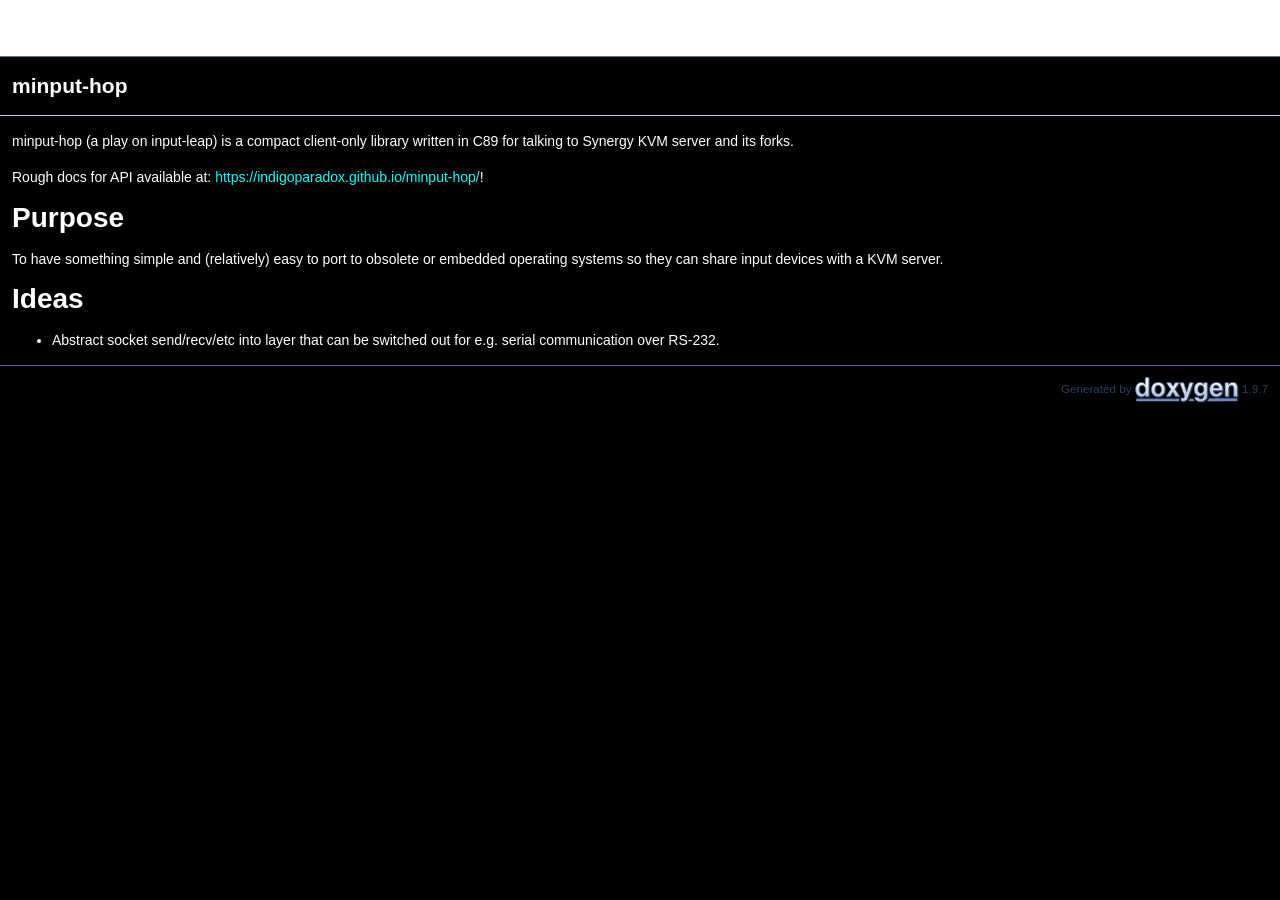
==== index.html @ bb557f54 "deploy: 7f4b6b46db70119dc1180b8b3a15b63c897190ec" ====
<!DOCTYPE html PUBLIC "-//W3C//DTD XHTML 1.0 Transitional//EN" "https://www.w3.org/TR/xhtml1/DTD/xhtml1-transitional.dtd">
<html xmlns="http://www.w3.org/1999/xhtml" lang="en-US">
<head>
<meta http-equiv="Content-Type" content="text/xhtml;charset=UTF-8"/>
<meta http-equiv="X-UA-Compatible" content="IE=11"/>
<meta name="generator" content="Doxygen 1.9.7"/>
<meta name="viewport" content="width=device-width, initial-scale=1"/>
<title>minput-hop: minput-hop</title>
<link href="tabs.css" rel="stylesheet" type="text/css"/>
<script type="text/javascript" src="jquery.js"></script>
<script type="text/javascript" src="dynsections.js"></script>
<link href="search/search.css" rel="stylesheet" type="text/css"/>
<script type="text/javascript" src="search/searchdata.js"></script>
<script type="text/javascript" src="search/search.js"></script>
<link href="doxygen.css" rel="stylesheet" type="text/css" />
<link href="doxstyle.css" rel="stylesheet" type="text/css"/>
</head>
<body>
<div id="top"><!-- do not remove this div, it is closed by doxygen! -->
<div id="titlearea">
<table cellspacing="0" cellpadding="0">
 <tbody>
 <tr id="projectrow">
  <td id="projectalign">
   <div id="projectname">minput-hop
   </div>
   <div id="projectbrief">Tiny client library for Synergy KVM and derivatives.</div>
  </td>
 </tr>
 </tbody>
</table>
</div>
<!-- end header part -->
<!-- Generated by Doxygen 1.9.7 -->
<script type="text/javascript">
/* @license magnet:?xt=urn:btih:d3d9a9a6595521f9666a5e94cc830dab83b65699&amp;dn=expat.txt MIT */
var searchBox = new SearchBox("searchBox", "search/",'.html');
/* @license-end */
</script>
<script type="text/javascript" src="menudata.js"></script>
<script type="text/javascript" src="menu.js"></script>
<script type="text/javascript">
/* @license magnet:?xt=urn:btih:d3d9a9a6595521f9666a5e94cc830dab83b65699&amp;dn=expat.txt MIT */
$(function() {
  initMenu('',true,false,'search.php','Search');
  $(document).ready(function() { init_search(); });
});
/* @license-end */
</script>
<div id="main-nav"></div>
</div><!-- top -->
<!-- window showing the filter options -->
<div id="MSearchSelectWindow"
     onmouseover="return searchBox.OnSearchSelectShow()"
     onmouseout="return searchBox.OnSearchSelectHide()"
     onkeydown="return searchBox.OnSearchSelectKey(event)">
</div>

<!-- iframe showing the search results (closed by default) -->
<div id="MSearchResultsWindow">
<div id="MSearchResults">
<div class="SRPage">
<div id="SRIndex">
<div id="SRResults"></div>
<div class="SRStatus" id="Loading">Loading...</div>
<div class="SRStatus" id="Searching">Searching...</div>
<div class="SRStatus" id="NoMatches">No Matches</div>
</div>
</div>
</div>
</div>

<div><div class="header">
  <div class="headertitle"><div class="title">minput-hop </div></div>
</div><!--header-->
<div class="contents">
<div class="textblock"><p><a class="anchor" id="md_README"></a> minput-hop (a play on input-leap) is a compact client-only library written in C89 for talking to Synergy KVM server and its forks.</p>
<p>Rough docs for API available at: <a href="https://indigoparadox.github.io/minput-hop/">https://indigoparadox.github.io/minput-hop/</a>!</p>
<h1>Purpose</h1>
<p>To have something simple and (relatively) easy to port to obsolete or embedded operating systems so they can share input devices with a KVM server.</p>
<h1>Ideas</h1>
<ul>
<li>Abstract socket send/recv/etc into layer that can be switched out for e.g. serial communication over RS-232. </li>
</ul>
</div></div><!-- PageDoc -->
</div><!-- contents -->
<!-- start footer part -->
<hr class="footer"/><address class="footer"><small>
Generated by&#160;<a href="https://www.doxygen.org/index.html"><img class="footer" src="doxygen.svg" width="104" height="31" alt="doxygen"/></a> 1.9.7
</small></address>
</body>
</html>
---- tabs.css ----
.sm{position:relative;z-index:9999}.sm,.sm ul,.sm li{display:block;list-style:none;margin:0;padding:0;line-height:normal;direction:ltr;text-align:left;-webkit-tap-highlight-color:rgba(0,0,0,0)}.sm-rtl,.sm-rtl ul,.sm-rtl li{direction:rtl;text-align:right}.sm>li>h1,.sm>li>h2,.sm>li>h3,.sm>li>h4,.sm>li>h5,.sm>li>h6{margin:0;padding:0}.sm ul{display:none}.sm li,.sm a{position:relative}.sm a{display:block}.sm a.disabled{cursor:not-allowed}.sm:after{content:"\00a0";display:block;height:0;font:0/0 serif;clear:both;visibility:hidden;overflow:hidden}.sm,.sm *,.sm *:before,.sm *:after{-moz-box-sizing:border-box;-webkit-box-sizing:border-box;box-sizing:border-box}.main-menu-btn{position:relative;display:inline-block;width:36px;height:36px;text-indent:36px;margin-left:8px;white-space:nowrap;overflow:hidden;cursor:pointer;-webkit-tap-highlight-color:rgba(0,0,0,0)}.main-menu-btn-icon,.main-menu-btn-icon:before,.main-menu-btn-icon:after{position:absolute;top:50%;left:2px;height:2px;width:24px;background:var(--nav-menu-button-color);-webkit-transition:all .25s;transition:all .25s}.main-menu-btn-icon:before{content:'';top:-7px;left:0}.main-menu-btn-icon:after{content:'';top:7px;left:0}#main-menu-state:checked ~ .main-menu-btn .main-menu-btn-icon{height:0}#main-menu-state:checked ~ .main-menu-btn .main-menu-btn-icon:before{top:0;-webkit-transform:rotate(-45deg);transform:rotate(-45deg)}#main-menu-state:checked ~ .main-menu-btn .main-menu-btn-icon:after{top:0;-webkit-transform:rotate(45deg);transform:rotate(45deg)}#main-menu-state{position:absolute;width:1px;height:1px;margin:-1px;border:0;padding:0;overflow:hidden;clip:rect(1px,1px,1px,1px)}#main-menu-state:not(:checked) ~ #main-menu{display:none}#main-menu-state:checked ~ #main-menu{display:block}@media(min-width:768px){.main-menu-btn{position:absolute;top:-99999px}#main-menu-state:not(:checked) ~ #main-menu{display:block}}.sm-dox{background-image:var(--nav-gradient-image)}.sm-dox a,.sm-dox a:focus,.sm-dox a:hover,.sm-dox a:active{padding:0 12px;padding-right:43px;font-family:var(--font-family-nav);font-size:13px;font-weight:bold;line-height:36px;text-decoration:none;text-shadow:var(--nav-text-normal-shadow);color:var(--nav-text-normal-color);outline:0}.sm-dox a:hover{background-image:var(--nav-gradient-active-image);background-repeat:repeat-x;color:var(--nav-text-hover-color);text-shadow:var(--nav-text-hover-shadow)}.sm-dox a.current{color:#d23600}.sm-dox a.disabled{color:#bbb}.sm-dox a span.sub-arrow{position:absolute;top:50%;margin-top:-14px;left:auto;right:3px;width:28px;height:28px;overflow:hidden;font:bold 12px/28px monospace !important;text-align:center;text-shadow:none;background:var(--nav-menu-toggle-color);-moz-border-radius:5px;-webkit-border-radius:5px;border-radius:5px}.sm-dox a span.sub-arrow:before{display:block;content:'+'}.sm-dox a.highlighted span.sub-arrow:before{display:block;content:'-'}.sm-dox>li:first-child>a,.sm-dox>li:first-child>:not(ul) a{-moz-border-radius:5px 5px 0 0;-webkit-border-radius:5px;border-radius:5px 5px 0 0}.sm-dox>li:last-child>a,.sm-dox>li:last-child>*:not(ul) a,.sm-dox>li:last-child>ul,.sm-dox>li:last-child>ul>li:last-child>a,.sm-dox>li:last-child>ul>li:last-child>*:not(ul) a,.sm-dox>li:last-child>ul>li:last-child>ul,.sm-dox>li:last-child>ul>li:last-child>ul>li:last-child>a,.sm-dox>li:last-child>ul>li:last-child>ul>li:last-child>*:not(ul) a,.sm-dox>li:last-child>ul>li:last-child>ul>li:last-child>ul,.sm-dox>li:last-child>ul>li:last-child>ul>li:last-child>ul>li:last-child>a,.sm-dox>li:last-child>ul>li:last-child>ul>li:last-child>ul>li:last-child>*:not(ul) a,.sm-dox>li:last-child>ul>li:last-child>ul>li:last-child>ul>li:last-child>ul,.sm-dox>li:last-child>ul>li:last-child>ul>li:last-child>ul>li:last-child>ul>li:last-child>a,.sm-dox>li:last-child>ul>li:last-child>ul>li:last-child>ul>li:last-child>ul>li:last-child>*:not(ul) a,.sm-dox>li:last-child>ul>li:last-child>ul>li:last-child>ul>li:last-child>ul>li:last-child>ul{-moz-border-radius:0 0 5px 5px;-webkit-border-radius:0;border-radius:0 0 5px 5px}.sm-dox>li:last-child>a.highlighted,.sm-dox>li:last-child>*:not(ul) a.highlighted,.sm-dox>li:last-child>ul>li:last-child>a.highlighted,.sm-dox>li:last-child>ul>li:last-child>*:not(ul) a.highlighted,.sm-dox>li:last-child>ul>li:last-child>ul>li:last-child>a.highlighted,.sm-dox>li:last-child>ul>li:last-child>ul>li:last-child>*:not(ul) a.highlighted,.sm-dox>li:last-child>ul>li:last-child>ul>li:last-child>ul>li:last-child>a.highlighted,.sm-dox>li:last-child>ul>li:last-child>ul>li:last-child>ul>li:last-child>*:not(ul) a.highlighted,.sm-dox>li:last-child>ul>li:last-child>ul>li:last-child>ul>li:last-child>ul>li:last-child>a.highlighted,.sm-dox>li:last-child>ul>li:last-child>ul>li:last-child>ul>li:last-child>ul>li:last-child>*:not(ul) a.highlighted{-moz-border-radius:0;-webkit-border-radius:0;border-radius:0}.sm-dox ul{background:var(--nav-menu-background-color)}.sm-dox ul a,.sm-dox ul a:focus,.sm-dox ul a:hover,.sm-dox ul a:active{font-size:12px;border-left:8px solid transparent;line-height:36px;text-shadow:none;background-color:var(--nav-menu-background-color);background-image:none}.sm-dox ul a:hover{background-image:var(--nav-gradient-active-image);background-repeat:repeat-x;color:var(--nav-text-hover-color);text-shadow:0 1px 1px black}.sm-dox ul ul a,.sm-dox ul ul a:hover,.sm-dox ul ul a:focus,.sm-dox ul ul a:active{border-left:16px solid transparent}.sm-dox ul ul ul a,.sm-dox ul ul ul a:hover,.sm-dox ul ul ul a:focus,.sm-dox ul ul ul a:active{border-left:24px solid transparent}.sm-dox ul ul ul ul a,.sm-dox ul ul ul ul a:hover,.sm-dox ul ul ul ul a:focus,.sm-dox ul ul ul ul a:active{border-left:32px solid transparent}.sm-dox ul ul ul ul ul a,.sm-dox ul ul ul ul ul a:hover,.sm-dox ul ul ul ul ul a:focus,.sm-dox ul ul ul ul ul a:active{border-left:40px solid transparent}@media(min-width:768px){.sm-dox ul{position:absolute;width:12em}.sm-dox li{float:left}.sm-dox.sm-rtl li{float:right}.sm-dox ul li,.sm-dox.sm-rtl ul li,.sm-dox.sm-vertical li{float:none}.sm-dox a{white-space:nowrap}.sm-dox ul a,.sm-dox.sm-vertical a{white-space:normal}.sm-dox .sm-nowrap>li>a,.sm-dox .sm-nowrap>li>:not(ul) a{white-space:nowrap}.sm-dox{padding:0 10px;background-image:var(--nav-gradient-image);line-height:36px}.sm-dox a span.sub-arrow{top:50%;margin-top:-2px;right:12px;width:0;height:0;border-width:4px;border-style:solid dashed dashed dashed;border-color:var(--nav-text-normal-color) transparent transparent transparent;background:transparent;-moz-border-radius:0;-webkit-border-radius:0;border-radius:0}.sm-dox a,.sm-dox a:focus,.sm-dox a:active,.sm-dox a:hover,.sm-dox a.highlighted{padding:0 12px;background-image:var(--nav-separator-image);background-repeat:no-repeat;background-position:right;-moz-border-radius:0 !important;-webkit-border-radius:0;border-radius:0 !important}.sm-dox a:hover{background-image:var(--nav-gradient-active-image);background-repeat:repeat-x;color:var(--nav-text-hover-color);text-shadow:var(--nav-text-hover-shadow)}.sm-dox a:hover span.sub-arrow{border-color:var(--nav-text-hover-color) transparent transparent transparent}.sm-dox a.has-submenu{padding-right:24px}.sm-dox li{border-top:0}.sm-dox>li>ul:before,.sm-dox>li>ul:after{content:'';position:absolute;top:-18px;left:30px;width:0;height:0;overflow:hidden;border-width:9px;border-style:dashed dashed solid dashed;border-color:transparent transparent #bbb transparent}.sm-dox>li>ul:after{top:-16px;left:31px;border-width:8px;border-color:transparent transparent var(--nav-menu-background-color) transparent}.sm-dox ul{border:1px solid #bbb;padding:5px 0;background:var(--nav-menu-background-color);-moz-border-radius:5px !important;-webkit-border-radius:5px;border-radius:5px !important;-moz-box-shadow:0 5px 9px rgba(0,0,0,0.2);-webkit-box-shadow:0 5px 9px rgba(0,0,0,0.2);box-shadow:0 5px 9px rgba(0,0,0,0.2)}.sm-dox ul a span.sub-arrow{right:8px;top:50%;margin-top:-5px;border-width:5px;border-color:transparent transparent transparent var(--nav-menu-foreground-color);border-style:dashed dashed dashed solid}.sm-dox ul a,.sm-dox ul a:hover,.sm-dox ul a:focus,.sm-dox ul a:active,.sm-dox ul a.highlighted{color:var(--nav-menu-foreground-color);background-image:none;border:0 !important;color:var(--nav-menu-foreground-color);background-image:none}.sm-dox ul a:hover{background-image:var(--nav-gradient-active-image);background-repeat:repeat-x;color:var(--nav-text-hover-color);text-shadow:var(--nav-text-hover-shadow)}.sm-dox ul a:hover span.sub-arrow{border-color:transparent transparent transparent var(--nav-text-hover-color)}.sm-dox span.scroll-up,.sm-dox span.scroll-down{position:absolute;display:none;visibility:hidden;overflow:hidden;background:var(--nav-menu-background-color);height:36px}.sm-dox span.scroll-up:hover,.sm-dox span.scroll-down:hover{background:#eee}.sm-dox span.scroll-up:hover span.scroll-up-arrow,.sm-dox span.scroll-up:hover span.scroll-down-arrow{border-color:transparent transparent #d23600 transparent}.sm-dox span.scroll-down:hover span.scroll-down-arrow{border-color:#d23600 transparent transparent transparent}.sm-dox span.scroll-up-arrow,.sm-dox span.scroll-down-arrow{position:absolute;top:0;left:50%;margin-left:-6px;width:0;height:0;overflow:hidden;border-width:6px;border-style:dashed dashed solid dashed;border-color:transparent transparent var(--nav-menu-foreground-color) transparent}.sm-dox span.scroll-down-arrow{top:8px;border-style:solid dashed dashed dashed;border-color:var(--nav-menu-foreground-color) transparent transparent transparent}.sm-dox.sm-rtl a.has-submenu{padding-right:12px;padding-left:24px}.sm-dox.sm-rtl a span.sub-arrow{right:auto;left:12px}.sm-dox.sm-rtl.sm-vertical a.has-submenu{padding:10px 20px}.sm-dox.sm-rtl.sm-vertical a span.sub-arrow{right:auto;left:8px;border-style:dashed solid dashed dashed;border-color:transparent #555 transparent transparent}.sm-dox.sm-rtl>li>ul:before{left:auto;right:30px}.sm-dox.sm-rtl>li>ul:after{left:auto;right:31px}.sm-dox.sm-rtl ul a.has-submenu{padding:10px 20px !important}.sm-dox.sm-rtl ul a span.sub-arrow{right:auto;left:8px;border-style:dashed solid dashed dashed;border-color:transparent #555 transparent transparent}.sm-dox.sm-vertical{padding:10px 0;-moz-border-radius:5px;-webkit-border-radius:5px;border-radius:5px}.sm-dox.sm-vertical a{padding:10px 20px}.sm-dox.sm-vertical a:hover,.sm-dox.sm-vertical a:focus,.sm-dox.sm-vertical a:active,.sm-dox.sm-vertical a.highlighted{background:#fff}.sm-dox.sm-vertical a.disabled{background-image:var(--nav-gradient-image)}.sm-dox.sm-vertical a span.sub-arrow{right:8px;top:50%;margin-top:-5px;border-width:5px;border-style:dashed dashed dashed solid;border-color:transparent transparent transparent #555}.sm-dox.sm-vertical>li>ul:before,.sm-dox.sm-vertical>li>ul:after{display:none}.sm-dox.sm-vertical ul a{padding:10px 20px}.sm-dox.sm-vertical ul a:hover,.sm-dox.sm-vertical ul a:focus,.sm-dox.sm-vertical ul a:active,.sm-dox.sm-vertical ul a.highlighted{background:#eee}.sm-dox.sm-vertical ul a.disabled{background:var(--nav-menu-background-color)}}
---- search/search.css ----
/*---------------- Search Box positioning */

#main-menu > li:last-child {
    /* This <li> object is the parent of the search bar */
    display: flex;
    justify-content: center;
    align-items: center;
    height: 36px;
    margin-right: 1em;
}

/*---------------- Search box styling */

.SRPage * {
    font-weight: normal;
    line-height: normal;
}

dark-mode-toggle {
    margin-left: 5px;
    display: flex;
    float: right;
}

#MSearchBox {
    display: inline-block;
    white-space : nowrap;
    background: var(--search-background-color);
    border-radius: 0.65em;
    box-shadow: var(--search-box-shadow);
    z-index: 102;
}

#MSearchBox .left {
    display: inline-block;
    vertical-align: middle;
    height: 1.4em;
}

#MSearchSelect {
    display: inline-block;
    vertical-align: middle;
    width: 20px;
    height: 19px;
    background-image: var(--search-magnification-select-image);
    margin: 0 0 0 0.3em;
    padding: 0;
}

#MSearchSelectExt {
    display: inline-block;
    vertical-align: middle;
    width: 10px;
    height: 19px;
    background-image: var(--search-magnification-image);
    margin: 0 0 0 0.5em;
    padding: 0;
}


#MSearchField {
    display: inline-block;
    vertical-align: middle;
    width: 7.5em;
    height: 19px;
    margin: 0 0.15em;
    padding: 0;
    line-height: 1em;
    border:none;
    color: var(--search-foreground-color);
    outline: none;
    font-family: var(--font-family-search);
    -webkit-border-radius: 0px;
    border-radius: 0px;
    background: none;
}

@media(hover: none) {
    /* to avoid zooming on iOS */
    #MSearchField {
        font-size: 16px;
    }
}

#MSearchBox .right {
    display: inline-block;
    vertical-align: middle;
    width: 1.4em;
    height: 1.4em;
}

#MSearchClose {
    display: none;
    font-size: inherit;
    background : none;
    border: none;
    margin: 0;
    padding: 0;
    outline: none;

}

#MSearchCloseImg {
    padding: 0.3em;
    margin: 0;
}

.MSearchBoxActive #MSearchField {
    color: var(--search-active-color);
}



/*---------------- Search filter selection */

#MSearchSelectWindow {
    display: none;
    position: absolute;
    left: 0; top: 0;
    border: 1px solid var(--search-filter-border-color);
    background-color: var(--search-filter-background-color);
    z-index: 10001;
    padding-top: 4px;
    padding-bottom: 4px;
    -moz-border-radius: 4px;
    -webkit-border-top-left-radius: 4px;
    -webkit-border-top-right-radius: 4px;
    -webkit-border-bottom-left-radius: 4px;
    -webkit-border-bottom-right-radius: 4px;
    -webkit-box-shadow: 5px 5px 5px rgba(0, 0, 0, 0.15);
}

.SelectItem {
    font: 8pt var(--font-family-search);
    padding-left:  2px;
    padding-right: 12px;
    border: 0px;
}

span.SelectionMark {
    margin-right: 4px;
    font-family: var(--font-family-monospace);
    outline-style: none;
    text-decoration: none;
}

a.SelectItem {
    display: block;
    outline-style: none;
    color: var(--search-filter-foreground-color);
    text-decoration: none;
    padding-left:   6px;
    padding-right: 12px;
}

a.SelectItem:focus,
a.SelectItem:active {
    color: var(--search-filter-foreground-color);
    outline-style: none;
    text-decoration: none;
}

a.SelectItem:hover {
    color: var(--search-filter-highlight-text-color);
    background-color: var(--search-filter-highlight-bg-color);
    outline-style: none;
    text-decoration: none;
    cursor: pointer;
    display: block;
}

/*---------------- Search results window */

iframe#MSearchResults {
    /*width: 60ex;*/
    height: 15em;
}

#MSearchResultsWindow {
    display: none;
    position: absolute;
    left: 0; top: 0;
    border: 1px solid var(--search-results-border-color);
    background-color: var(--search-results-background-color);
    z-index:10000;
    width: 300px;
    height: 400px;
    overflow: auto;
}

/* ----------------------------------- */


#SRIndex {
    clear:both; 
}

.SREntry {
    font-size: 10pt;
    padding-left: 1ex;
}

.SRPage .SREntry {
    font-size: 8pt;
    padding: 1px 5px;
}

div.SRPage {
    margin: 5px 2px;
    background-color: var(--search-results-background-color);
}

.SRChildren {
    padding-left: 3ex; padding-bottom: .5em 
}

.SRPage .SRChildren {
    display: none;
}

.SRSymbol {
    font-weight: bold;
    color: var(--search-results-foreground-color);
    font-family: var(--font-family-search);
    text-decoration: none;
    outline: none;
}

a.SRScope {
    display: block;
    color: var(--search-results-foreground-color);
    font-family: var(--font-family-search);
    font-size: 8pt;
    text-decoration: none;
    outline: none;
}

a.SRSymbol:focus, a.SRSymbol:active,
a.SRScope:focus, a.SRScope:active {
    text-decoration: underline;
}

span.SRScope {
    padding-left: 4px;
    font-family: var(--font-family-search);
}

.SRPage .SRStatus {
    padding: 2px 5px;
    font-size: 8pt;
    font-style: italic;
    font-family: var(--font-family-search);
}

.SRResult {
    display: none;
}

div.searchresults {
    margin-left: 10px;
    margin-right: 10px;
}

/*---------------- External search page results */

.pages b {
   color: white;
   padding: 5px 5px 3px 5px;
   background-image: var(--nav-gradient-active-image-parent);
   background-repeat: repeat-x;
   text-shadow: 0 1px 1px #000000;
}

.pages {
    line-height: 17px;
    margin-left: 4px;
    text-decoration: none;
}

.hl {
    font-weight: bold;
}

#searchresults {
    margin-bottom: 20px;
}

.searchpages {
    margin-top: 10px;
}
---- doxygen.css ----
/* The standard CSS for doxygen 1.9.7*/

html {
/* page base colors */
--page-background-color: white;
--page-foreground-color: black;
--page-link-color: #3D578C;
--page-visited-link-color: #4665A2;

/* index */
--index-odd-item-bg-color: #F8F9FC;
--index-even-item-bg-color: white;
--index-header-color: black;
--index-separator-color: #A0A0A0;

/* header */
--header-background-color: #F9FAFC;
--header-separator-color: #C4CFE5;
--header-gradient-image: url('nav_h.png');
--group-header-separator-color: #879ECB;
--group-header-color: #354C7B;
--inherit-header-color: gray;

--footer-foreground-color: #2A3D61;
--footer-logo-width: 104px;
--citation-label-color: #334975;
--glow-color: cyan;

--title-background-color: white;
--title-separator-color: #5373B4;
--directory-separator-color: #9CAFD4;
--separator-color: #4A6AAA;

--blockquote-background-color: #F7F8FB;
--blockquote-border-color: #9CAFD4;

--scrollbar-thumb-color: #9CAFD4;
--scrollbar-background-color: #F9FAFC;

--icon-background-color: #728DC1;
--icon-foreground-color: white;
--icon-doc-image: url('doc.svg');
--icon-folder-open-image: url('folderopen.svg');
--icon-folder-closed-image: url('folderclosed.svg');

/* brief member declaration list */
--memdecl-background-color: #F9FAFC;
--memdecl-separator-color: #DEE4F0;
--memdecl-foreground-color: #555;
--memdecl-template-color: #4665A2;

/* detailed member list */
--memdef-border-color: #A8B8D9;
--memdef-title-background-color: #E2E8F2;
--memdef-title-gradient-image: url('nav_f.png');
--memdef-proto-background-color: #DFE5F1;
--memdef-proto-text-color: #253555;
--memdef-proto-text-shadow: 0px 1px 1px rgba(255, 255, 255, 0.9);
--memdef-doc-background-color: white;
--memdef-param-name-color: #602020;
--memdef-template-color: #4665A2;

/* tables */
--table-cell-border-color: #2D4068;
--table-header-background-color: #374F7F;
--table-header-foreground-color: #FFFFFF;

/* labels */
--label-background-color: #728DC1;
--label-left-top-border-color: #5373B4;
--label-right-bottom-border-color: #C4CFE5;
--label-foreground-color: white;

/** navigation bar/tree/menu */
--nav-background-color: #F9FAFC;
--nav-foreground-color: #364D7C;
--nav-gradient-image: url('tab_b.png');
--nav-gradient-hover-image: url('tab_h.png');
--nav-gradient-active-image: url('tab_a.png');
--nav-gradient-active-image-parent: url("../tab_a.png");
--nav-separator-image: url('tab_s.png');
--nav-breadcrumb-image: url('bc_s.png');
--nav-breadcrumb-border-color: #C2CDE4;
--nav-splitbar-image: url('splitbar.png');
--nav-font-size-level1: 13px;
--nav-font-size-level2: 10px;
--nav-font-size-level3: 9px;
--nav-text-normal-color: #283A5D;
--nav-text-hover-color: white;
--nav-text-active-color: white;
--nav-text-normal-shadow: 0px 1px 1px rgba(255, 255, 255, 0.9);
--nav-text-hover-shadow: 0px 1px 1px rgba(0, 0, 0, 1.0);
--nav-text-active-shadow: 0px 1px 1px rgba(0, 0, 0, 1.0);
--nav-menu-button-color: #364D7C;
--nav-menu-background-color: white;
--nav-menu-foreground-color: #555555;
--nav-menu-toggle-color: rgba(255, 255, 255, 0.5);
--nav-arrow-color: #9CAFD4;
--nav-arrow-selected-color: #9CAFD4;

/* table of contents */
--toc-background-color: #F4F6FA;
--toc-border-color: #D8DFEE;
--toc-header-color: #4665A2;
--toc-down-arrow-image: url("data:image/svg+xml;utf8,<svg xmlns='http://www.w3.org/2000/svg' version='1.1' height='10px' width='5px' fill='grey'><text x='0' y='5' font-size='10'>&%238595;</text></svg>");

/** search field */
--search-background-color: white;
--search-foreground-color: #909090;
--search-magnification-image: url('mag.svg');
--search-magnification-select-image: url('mag_sel.svg');
--search-active-color: black;
--search-filter-background-color: #F9FAFC;
--search-filter-foreground-color: black;
--search-filter-border-color: #90A5CE;
--search-filter-highlight-text-color: white;
--search-filter-highlight-bg-color: #3D578C;
--search-results-foreground-color: #425E97;
--search-results-background-color: #EEF1F7;
--search-results-border-color: black;
--search-box-shadow: inset 0.5px 0.5px 3px 0px #555;

/** code fragments */
--code-keyword-color: #008000;
--code-type-keyword-color: #604020;
--code-flow-keyword-color: #E08000;
--code-comment-color: #800000;
--code-preprocessor-color: #806020;
--code-string-literal-color: #002080;
--code-char-literal-color: #008080;
--code-xml-cdata-color: black;
--code-vhdl-digit-color: #FF00FF;
--code-vhdl-char-color: #000000;
--code-vhdl-keyword-color: #700070;
--code-vhdl-logic-color: #FF0000;
--code-link-color: #4665A2;
--code-external-link-color: #4665A2;
--fragment-foreground-color: black;
--fragment-background-color: #FBFCFD;
--fragment-border-color: #C4CFE5;
--fragment-lineno-border-color: #00FF00;
--fragment-lineno-background-color: #E8E8E8;
--fragment-lineno-foreground-color: black;
--fragment-lineno-link-fg-color: #4665A2;
--fragment-lineno-link-bg-color: #D8D8D8;
--fragment-lineno-link-hover-fg-color: #4665A2;
--fragment-lineno-link-hover-bg-color: #C8C8C8;
--tooltip-foreground-color: black;
--tooltip-background-color: white;
--tooltip-border-color: gray;
--tooltip-doc-color: grey;
--tooltip-declaration-color: #006318;
--tooltip-link-color: #4665A2;
--tooltip-shadow: 1px 1px 7px gray;

/** font-family */
--font-family-normal: Roboto,sans-serif;
--font-family-monospace: 'JetBrains Mono',Consolas,Monaco,'Andale Mono','Ubuntu Mono',monospace,fixed;
--font-family-nav: 'Lucida Grande',Geneva,Helvetica,Arial,sans-serif;
--font-family-title: Tahoma,Arial,sans-serif;
--font-family-toc: Verdana,'DejaVu Sans',Geneva,sans-serif;
--font-family-search: Arial,Verdana,sans-serif;
--font-family-icon: Arial,Helvetica;
--font-family-tooltip: Roboto,sans-serif;

}

@media (prefers-color-scheme: dark) {
  html:not(.dark-mode) {
    color-scheme: dark;

/* page base colors */
--page-background-color: black;
--page-foreground-color: #C9D1D9;
--page-link-color: #90A5CE;
--page-visited-link-color: #A3B4D7;

/* index */
--index-odd-item-bg-color: #0B101A;
--index-even-item-bg-color: black;
--index-header-color: #C4CFE5;
--index-separator-color: #334975;

/* header */
--header-background-color: #070B11;
--header-separator-color: #141C2E;
--header-gradient-image: url('nav_hd.png');
--group-header-separator-color: #283A5D;
--group-header-color: #90A5CE;
--inherit-header-color: #A0A0A0;

--footer-foreground-color: #5B7AB7;
--footer-logo-width: 60px;
--citation-label-color: #90A5CE;
--glow-color: cyan;

--title-background-color: #090D16;
--title-separator-color: #354C79;
--directory-separator-color: #283A5D;
--separator-color: #283A5D;

--blockquote-background-color: #101826;
--blockquote-border-color: #283A5D;

--scrollbar-thumb-color: #283A5D;
--scrollbar-background-color: #070B11;

--icon-background-color: #334975;
--icon-foreground-color: #C4CFE5;
--icon-doc-image: url('docd.svg');
--icon-folder-open-image: url('folderopend.svg');
--icon-folder-closed-image: url('folderclosedd.svg');

/* brief member declaration list */
--memdecl-background-color: #0B101A;
--memdecl-separator-color: #2C3F65;
--memdecl-foreground-color: #BBB;
--memdecl-template-color: #7C95C6;

/* detailed member list */
--memdef-border-color: #233250;
--memdef-title-background-color: #1B2840;
--memdef-title-gradient-image: url('nav_fd.png');
--memdef-proto-background-color: #19243A;
--memdef-proto-text-color: #9DB0D4;
--memdef-proto-text-shadow: 0px 1px 1px rgba(0, 0, 0, 0.9);
--memdef-doc-background-color: black;
--memdef-param-name-color: #D28757;
--memdef-template-color: #7C95C6;

/* tables */
--table-cell-border-color: #283A5D;
--table-header-background-color: #283A5D;
--table-header-foreground-color: #C4CFE5;

/* labels */
--label-background-color: #354C7B;
--label-left-top-border-color: #4665A2;
--label-right-bottom-border-color: #283A5D;
--label-foreground-color: #CCCCCC;

/** navigation bar/tree/menu */
--nav-background-color: #101826;
--nav-foreground-color: #364D7C;
--nav-gradient-image: url('tab_bd.png');
--nav-gradient-hover-image: url('tab_hd.png');
--nav-gradient-active-image: url('tab_ad.png');
--nav-gradient-active-image-parent: url("../tab_ad.png");
--nav-separator-image: url('tab_sd.png');
--nav-breadcrumb-image: url('bc_sd.png');
--nav-breadcrumb-border-color: #2A3D61;
--nav-splitbar-image: url('splitbard.png');
--nav-font-size-level1: 13px;
--nav-font-size-level2: 10px;
--nav-font-size-level3: 9px;
--nav-text-normal-color: #B6C4DF;
--nav-text-hover-color: #DCE2EF;
--nav-text-active-color: #DCE2EF;
--nav-text-normal-shadow: 0px 1px 1px black;
--nav-text-hover-shadow: 0px 1px 1px rgba(0, 0, 0, 1.0);
--nav-text-active-shadow: 0px 1px 1px rgba(0, 0, 0, 1.0);
--nav-menu-button-color: #B6C4DF;
--nav-menu-background-color: #05070C;
--nav-menu-foreground-color: #BBBBBB;
--nav-menu-toggle-color: rgba(255, 255, 255, 0.2);
--nav-arrow-color: #334975;
--nav-arrow-selected-color: #90A5CE;

/* table of contents */
--toc-background-color: #151E30;
--toc-border-color: #202E4A;
--toc-header-color: #A3B4D7;
--toc-down-arrow-image: url("data:image/svg+xml;utf8,<svg xmlns='http://www.w3.org/2000/svg' version='1.1' height='10px' width='5px'><text x='0' y='5' font-size='10' fill='grey'>&%238595;</text></svg>");

/** search field */
--search-background-color: black;
--search-foreground-color: #C5C5C5;
--search-magnification-image: url('mag_d.svg');
--search-magnification-select-image: url('mag_seld.svg');
--search-active-color: #C5C5C5;
--search-filter-background-color: #101826;
--search-filter-foreground-color: #90A5CE;
--search-filter-border-color: #7C95C6;
--search-filter-highlight-text-color: #BCC9E2;
--search-filter-highlight-bg-color: #283A5D;
--search-results-background-color: #101826;
--search-results-foreground-color: #90A5CE;
--search-results-border-color: #7C95C6;
--search-box-shadow: inset 0.5px 0.5px 3px 0px #2F436C;

/** code fragments */
--code-keyword-color: #CC99CD;
--code-type-keyword-color: #AB99CD;
--code-flow-keyword-color: #E08000;
--code-comment-color: #717790;
--code-preprocessor-color: #65CABE;
--code-string-literal-color: #7EC699;
--code-char-literal-color: #00E0F0;
--code-xml-cdata-color: #C9D1D9;
--code-vhdl-digit-color: #FF00FF;
--code-vhdl-char-color: #000000;
--code-vhdl-keyword-color: #700070;
--code-vhdl-logic-color: #FF0000;
--code-link-color: #79C0FF;
--code-external-link-color: #79C0FF;
--fragment-foreground-color: #C9D1D9;
--fragment-background-color: black;
--fragment-border-color: #30363D;
--fragment-lineno-border-color: #30363D;
--fragment-lineno-background-color: black;
--fragment-lineno-foreground-color: #6E7681;
--fragment-lineno-link-fg-color: #6E7681;
--fragment-lineno-link-bg-color: #303030;
--fragment-lineno-link-hover-fg-color: #8E96A1;
--fragment-lineno-link-hover-bg-color: #505050;
--tooltip-foreground-color: #C9D1D9;
--tooltip-background-color: #202020;
--tooltip-border-color: #C9D1D9;
--tooltip-doc-color: #D9E1E9;
--tooltip-declaration-color: #20C348;
--tooltip-link-color: #79C0FF;
--tooltip-shadow: none;

/** font-family */
--font-family-normal: Roboto,sans-serif;
--font-family-monospace: 'JetBrains Mono',Consolas,Monaco,'Andale Mono','Ubuntu Mono',monospace,fixed;
--font-family-nav: 'Lucida Grande',Geneva,Helvetica,Arial,sans-serif;
--font-family-title: Tahoma,Arial,sans-serif;
--font-family-toc: Verdana,'DejaVu Sans',Geneva,sans-serif;
--font-family-search: Arial,Verdana,sans-serif;
--font-family-icon: Arial,Helvetica;
--font-family-tooltip: Roboto,sans-serif;

}}
body {
    background-color: var(--page-background-color);
    color: var(--page-foreground-color);
}

body, table, div, p, dl {
	font-weight: 400;
	font-size: 14px;
	font-family: var(--font-family-normal);
	line-height: 22px;
}

/* @group Heading Levels */

.title {
	font-weight: 400;
	font-size: 14px;
	font-family: var(--font-family-normal);
	line-height: 28px;
	font-size: 150%;
	font-weight: bold;
	margin: 10px 2px;
}

h1.groupheader {
	font-size: 150%;
}

h2.groupheader {
	border-bottom: 1px solid var(--group-header-separator-color);
	color: var(--group-header-color);
	font-size: 150%;
	font-weight: normal;
	margin-top: 1.75em;
	padding-top: 8px;
	padding-bottom: 4px;
	width: 100%;
}

h3.groupheader {
	font-size: 100%;
}

h1, h2, h3, h4, h5, h6 {
	-webkit-transition: text-shadow 0.5s linear;
	-moz-transition: text-shadow 0.5s linear;
	-ms-transition: text-shadow 0.5s linear;
	-o-transition: text-shadow 0.5s linear;
	transition: text-shadow 0.5s linear;
	margin-right: 15px;
}

h1.glow, h2.glow, h3.glow, h4.glow, h5.glow, h6.glow {
	text-shadow: 0 0 15px var(--glow-color);
}

dt {
	font-weight: bold;
}

p.startli, p.startdd {
	margin-top: 2px;
}

th p.starttd, th p.intertd, th p.endtd {
        font-size: 100%;
        font-weight: 700;
}

p.starttd {
	margin-top: 0px;
}

p.endli {
	margin-bottom: 0px;
}

p.enddd {
	margin-bottom: 4px;
}

p.endtd {
	margin-bottom: 2px;
}

p.interli {
}

p.interdd {
}

p.intertd {
}

/* @end */

caption {
	font-weight: bold;
}

span.legend {
	font-size: 70%;
	text-align: center;
}

h3.version {
	font-size: 90%;
	text-align: center;
}

div.navtab {
	padding-right: 15px;
	text-align: right;
	line-height: 110%;
}

div.navtab table {
	border-spacing: 0;
}

td.navtab {
	padding-right: 6px;
	padding-left: 6px;
}

td.navtabHL {
	background-image: var(--nav-gradient-active-image);
	background-repeat:repeat-x;
	padding-right: 6px;
	padding-left: 6px;
}

td.navtabHL a, td.navtabHL a:visited {
	color: var(--nav-text-hover-color);
	text-shadow: var(--nav-text-hover-shadow);
}

a.navtab {
	font-weight: bold;
}

div.qindex{
	text-align: center;
	width: 100%;
	line-height: 140%;
	font-size: 130%;
	color: var(--index-separator-color);
}

dt.alphachar{
	font-size: 180%;
	font-weight: bold;
}

.alphachar a{
	color: var(--index-header-color);
}

.alphachar a:hover, .alphachar a:visited{
	text-decoration: none;
}

.classindex dl {
	padding: 25px;
	column-count:1
}

.classindex dd {
	display:inline-block;
	margin-left: 50px;
	width: 90%;
	line-height: 1.15em;
}

.classindex dl.even {
	background-color: var(--index-even-item-bg-color);
}

.classindex dl.odd {
	background-color: var(--index-odd-item-bg-color);
}

@media(min-width: 1120px) {
	.classindex dl {
		column-count:2
	}
}

@media(min-width: 1320px) {
	.classindex dl {
		column-count:3
	}
}


/* @group Link Styling */

a {
	color: var(--page-link-color);
	font-weight: normal;
	text-decoration: none;
}

.contents a:visited {
	color: var(--page-visited-link-color);
}

a:hover {
	text-decoration: underline;
}

a.el {
	font-weight: bold;
}

a.elRef {
}

a.code, a.code:visited, a.line, a.line:visited {
	color: var(--code-link-color);
}

a.codeRef, a.codeRef:visited, a.lineRef, a.lineRef:visited {
	color: var(--code-external-link-color);
}

a.code.hl_class { /* style for links to class names in code snippets */ }
a.code.hl_struct { /* style for links to struct names in code snippets */ }
a.code.hl_union { /* style for links to union names in code snippets */ }
a.code.hl_interface { /* style for links to interface names in code snippets */ }
a.code.hl_protocol { /* style for links to protocol names in code snippets */ }
a.code.hl_category { /* style for links to category names in code snippets */ }
a.code.hl_exception { /* style for links to exception names in code snippets */ }
a.code.hl_service { /* style for links to service names in code snippets */ }
a.code.hl_singleton { /* style for links to singleton names in code snippets */ }
a.code.hl_concept { /* style for links to concept names in code snippets */ }
a.code.hl_namespace { /* style for links to namespace names in code snippets */ }
a.code.hl_package { /* style for links to package names in code snippets */ }
a.code.hl_define { /* style for links to macro names in code snippets */ }
a.code.hl_function { /* style for links to function names in code snippets */ }
a.code.hl_variable { /* style for links to variable names in code snippets */ }
a.code.hl_typedef { /* style for links to typedef names in code snippets */ }
a.code.hl_enumvalue { /* style for links to enum value names in code snippets */ }
a.code.hl_enumeration { /* style for links to enumeration names in code snippets */ }
a.code.hl_signal { /* style for links to Qt signal names in code snippets */ }
a.code.hl_slot { /* style for links to Qt slot names in code snippets */ }
a.code.hl_friend { /* style for links to friend names in code snippets */ }
a.code.hl_dcop { /* style for links to KDE3 DCOP names in code snippets */ }
a.code.hl_property { /* style for links to property names in code snippets */ }
a.code.hl_event { /* style for links to event names in code snippets */ }
a.code.hl_sequence { /* style for links to sequence names in code snippets */ }
a.code.hl_dictionary { /* style for links to dictionary names in code snippets */ }

/* @end */

dl.el {
	margin-left: -1cm;
}

ul {
  overflow: visible;
}

ul.multicol {
        -moz-column-gap: 1em;
        -webkit-column-gap: 1em;
        column-gap: 1em;
        -moz-column-count: 3;
        -webkit-column-count: 3;
        column-count: 3;
        list-style-type: none;
}

#side-nav ul {
  overflow: visible; /* reset ul rule for scroll bar in GENERATE_TREEVIEW window */
}

#main-nav ul {
  overflow: visible; /* reset ul rule for the navigation bar drop down lists */
}

.fragment {
  text-align: left;
  direction: ltr;
  overflow-x: auto; /*Fixed: fragment lines overlap floating elements*/
  overflow-y: hidden;
}

pre.fragment {
        border: 1px solid var(--fragment-border-color);
        background-color: var(--fragment-background-color);
	color: var(--fragment-foreground-color);
        padding: 4px 6px;
        margin: 4px 8px 4px 2px;
        overflow: auto;
        word-wrap: break-word;
        font-size:  9pt;
        line-height: 125%;
        font-family: var(--font-family-monospace);
        font-size: 105%;
}

div.fragment {
	padding: 0 0 1px 0; /*Fixed: last line underline overlap border*/
	margin: 4px 8px 4px 2px;
	color: var(--fragment-foreground-color);
	background-color: var(--fragment-background-color);
	border: 1px solid var(--fragment-border-color);
}

div.line {
	font-family: var(--font-family-monospace);
        font-size: 13px;
	min-height: 13px;
	line-height: 1.2;
	text-wrap: unrestricted;
	white-space: -moz-pre-wrap; /* Moz */
	white-space: -pre-wrap;     /* Opera 4-6 */
	white-space: -o-pre-wrap;   /* Opera 7 */
	white-space: pre-wrap;      /* CSS3  */
	word-wrap: break-word;      /* IE 5.5+ */
	text-indent: -53px;
	padding-left: 53px;
	padding-bottom: 0px;
	margin: 0px;
	-webkit-transition-property: background-color, box-shadow;
	-webkit-transition-duration: 0.5s;
	-moz-transition-property: background-color, box-shadow;
	-moz-transition-duration: 0.5s;
	-ms-transition-property: background-color, box-shadow;
	-ms-transition-duration: 0.5s;
	-o-transition-property: background-color, box-shadow;
	-o-transition-duration: 0.5s;
	transition-property: background-color, box-shadow;
	transition-duration: 0.5s;
}

div.line:after {
    content:"\000A";
    white-space: pre;
}

div.line.glow {
	background-color: var(--glow-color);
	box-shadow: 0 0 10px var(--glow-color);
}


span.lineno {
	padding-right: 4px;
        margin-right: 9px;
	text-align: right;
	border-right: 2px solid var(--fragment-lineno-border-color);
	color: var(--fragment-lineno-foreground-color);
	background-color: var(--fragment-lineno-background-color);
        white-space: pre;
}
span.lineno a, span.lineno a:visited {
	color: var(--fragment-lineno-link-fg-color);
	background-color: var(--fragment-lineno-link-bg-color);
}

span.lineno a:hover {
	color: var(--fragment-lineno-link-hover-fg-color);
	background-color: var(--fragment-lineno-link-hover-bg-color);
}

.lineno {
	-webkit-touch-callout: none;
	-webkit-user-select: none;
	-khtml-user-select: none;
	-moz-user-select: none;
	-ms-user-select: none;
	user-select: none;
}

div.classindex ul {
        list-style: none;
        padding-left: 0;
}

div.classindex span.ai {
        display: inline-block;
}

div.groupHeader {
	margin-left: 16px;
	margin-top: 12px;
	font-weight: bold;
}

div.groupText {
	margin-left: 16px;
	font-style: italic;
}

body {
	color: var(--page-foreground-color);
        margin: 0;
}

div.contents {
	margin-top: 10px;
	margin-left: 12px;
	margin-right: 8px;
}

p.formulaDsp {
	text-align: center;
}

img.dark-mode-visible {
	display: none;
}
img.light-mode-visible {
	display: none;
}

img.formulaDsp {
	
}

img.formulaInl, img.inline {
	vertical-align: middle;
}

div.center {
	text-align: center;
        margin-top: 0px;
        margin-bottom: 0px;
        padding: 0px;
}

div.center img {
	border: 0px;
}

address.footer {
	text-align: right;
	padding-right: 12px;
}

img.footer {
	border: 0px;
	vertical-align: middle;
	width: var(--footer-logo-width);
}

.compoundTemplParams {
	color: var(--memdecl-template-color);
	font-size: 80%;
	line-height: 120%;
}

/* @group Code Colorization */

span.keyword {
	color: var(--code-keyword-color);
}

span.keywordtype {
	color: var(--code-type-keyword-color);
}

span.keywordflow {
	color: var(--code-flow-keyword-color);
}

span.comment {
	color: var(--code-comment-color);
}

span.preprocessor {
	color: var(--code-preprocessor-color);
}

span.stringliteral {
	color: var(--code-string-literal-color);
}

span.charliteral {
	color: var(--code-char-literal-color);
}

span.xmlcdata {
	color: var(--code-xml-cdata-color);
}

span.vhdldigit { 
	color: var(--code-vhdl-digit-color);
}

span.vhdlchar { 
	color: var(--code-vhdl-char-color);
}

span.vhdlkeyword { 
	color: var(--code-vhdl-keyword-color);
}

span.vhdllogic { 
	color: var(--code-vhdl-logic-color);
}

blockquote {
        background-color: var(--blockquote-background-color);
        border-left: 2px solid var(--blockquote-border-color);
        margin: 0 24px 0 4px;
        padding: 0 12px 0 16px;
}

/* @end */

td.tiny {
	font-size: 75%;
}

.dirtab {
	padding: 4px;
	border-collapse: collapse;
	border: 1px solid var(--table-cell-border-color);
}

th.dirtab {
	background-color: var(--table-header-background-color);
	color: var(--table-header-foreground-color);
	font-weight: bold;
}

hr {
	height: 0px;
	border: none;
	border-top: 1px solid var(--separator-color);
}

hr.footer {
	height: 1px;
}

/* @group Member Descriptions */

table.memberdecls {
	border-spacing: 0px;
	padding: 0px;
}

.memberdecls td, .fieldtable tr {
	-webkit-transition-property: background-color, box-shadow;
	-webkit-transition-duration: 0.5s;
	-moz-transition-property: background-color, box-shadow;
	-moz-transition-duration: 0.5s;
	-ms-transition-property: background-color, box-shadow;
	-ms-transition-duration: 0.5s;
	-o-transition-property: background-color, box-shadow;
	-o-transition-duration: 0.5s;
	transition-property: background-color, box-shadow;
	transition-duration: 0.5s;
}

.memberdecls td.glow, .fieldtable tr.glow {
	background-color: var(--glow-color);
	box-shadow: 0 0 15px var(--glow-color);
}

.mdescLeft, .mdescRight,
.memItemLeft, .memItemRight,
.memTemplItemLeft, .memTemplItemRight, .memTemplParams {
	background-color: var(--memdecl-background-color);
	border: none;
	margin: 4px;
	padding: 1px 0 0 8px;
}

.mdescLeft, .mdescRight {
	padding: 0px 8px 4px 8px;
	color: var(--memdecl-foreground-color);
}

.memSeparator {
        border-bottom: 1px solid var(--memdecl-separator-color);
        line-height: 1px;
        margin: 0px;
        padding: 0px;
}

.memItemLeft, .memTemplItemLeft {
        white-space: nowrap;
}

.memItemRight, .memTemplItemRight {
	width: 100%;
}

.memTemplParams {
	color: var(--memdecl-template-color);
        white-space: nowrap;
	font-size: 80%;
}

/* @end */

/* @group Member Details */

/* Styles for detailed member documentation */

.memtitle {
	padding: 8px;
	border-top: 1px solid var(--memdef-border-color);
	border-left: 1px solid var(--memdef-border-color);
	border-right: 1px solid var(--memdef-border-color);
	border-top-right-radius: 4px;
	border-top-left-radius: 4px;
	margin-bottom: -1px;
	background-image: var(--memdef-title-gradient-image);
	background-repeat: repeat-x;
	background-color: var(--memdef-title-background-color);
	line-height: 1.25;
	font-weight: 300;
	float:left;
}

.permalink
{
        font-size: 65%;
        display: inline-block;
        vertical-align: middle;
}

.memtemplate {
	font-size: 80%;
	color: var(--memdef-template-color);
	font-weight: normal;
	margin-left: 9px;
}

.mempage {
	width: 100%;
}

.memitem {
	padding: 0;
	margin-bottom: 10px;
	margin-right: 5px;
        -webkit-transition: box-shadow 0.5s linear;
        -moz-transition: box-shadow 0.5s linear;
        -ms-transition: box-shadow 0.5s linear;
        -o-transition: box-shadow 0.5s linear;
        transition: box-shadow 0.5s linear;
        display: table !important;
        width: 100%;
}

.memitem.glow {
         box-shadow: 0 0 15px var(--glow-color);
}

.memname {
        font-weight: 400;
        margin-left: 6px;
}

.memname td {
	vertical-align: bottom;
}

.memproto, dl.reflist dt {
        border-top: 1px solid var(--memdef-border-color);
        border-left: 1px solid var(--memdef-border-color);
        border-right: 1px solid var(--memdef-border-color);
        padding: 6px 0px 6px 0px;
        color: var(--memdef-proto-text-color);
        font-weight: bold;
        text-shadow: var(--memdef-proto-text-shadow);
        background-color: var(--memdef-proto-background-color);
        box-shadow: 5px 5px 5px rgba(0, 0, 0, 0.15);
        border-top-right-radius: 4px;
}

.overload {
        font-family: var(--font-family-monospace);
	font-size: 65%;
}

.memdoc, dl.reflist dd {
        border-bottom: 1px solid var(--memdef-border-color);
        border-left: 1px solid var(--memdef-border-color);
        border-right: 1px solid var(--memdef-border-color);
        padding: 6px 10px 2px 10px;
        border-top-width: 0;
        background-image:url('nav_g.png');
        background-repeat:repeat-x;
        background-color: var(--memdef-doc-background-color);
        /* opera specific markup */
        border-bottom-left-radius: 4px;
        border-bottom-right-radius: 4px;
        box-shadow: 5px 5px 5px rgba(0, 0, 0, 0.15);
        /* firefox specific markup */
        -moz-border-radius-bottomleft: 4px;
        -moz-border-radius-bottomright: 4px;
        -moz-box-shadow: rgba(0, 0, 0, 0.15) 5px 5px 5px;
        /* webkit specific markup */
        -webkit-border-bottom-left-radius: 4px;
        -webkit-border-bottom-right-radius: 4px;
        -webkit-box-shadow: 5px 5px 5px rgba(0, 0, 0, 0.15);
}

dl.reflist dt {
        padding: 5px;
}

dl.reflist dd {
        margin: 0px 0px 10px 0px;
        padding: 5px;
}

.paramkey {
	text-align: right;
}

.paramtype {
	white-space: nowrap;
}

.paramname {
	color: var(--memdef-param-name-color);
	white-space: nowrap;
}
.paramname em {
	font-style: normal;
}
.paramname code {
        line-height: 14px;
}

.params, .retval, .exception, .tparams {
        margin-left: 0px;
        padding-left: 0px;
}

.params .paramname, .retval .paramname, .tparams .paramname, .exception .paramname {
        font-weight: bold;
        vertical-align: top;
}

.params .paramtype, .tparams .paramtype {
        font-style: italic;
        vertical-align: top;
}

.params .paramdir, .tparams .paramdir {
        font-family: var(--font-family-monospace);
        vertical-align: top;
}

table.mlabels {
	border-spacing: 0px;
}

td.mlabels-left {
	width: 100%;
	padding: 0px;
}

td.mlabels-right {
	vertical-align: bottom;
	padding: 0px;
	white-space: nowrap;
}

span.mlabels {
        margin-left: 8px;
}

span.mlabel {
        background-color: var(--label-background-color);
        border-top:1px solid var(--label-left-top-border-color);
        border-left:1px solid var(--label-left-top-border-color);
        border-right:1px solid var(--label-right-bottom-border-color);
        border-bottom:1px solid var(--label-right-bottom-border-color);
	text-shadow: none;
	color: var(--label-foreground-color);
	margin-right: 4px;
	padding: 2px 3px;
	border-radius: 3px;
	font-size: 7pt;
	white-space: nowrap;
	vertical-align: middle;
}



/* @end */

/* these are for tree view inside a (index) page */

div.directory {
        margin: 10px 0px;
        border-top: 1px solid var(--directory-separator-color);
        border-bottom: 1px solid var(--directory-separator-color);
        width: 100%;
}

.directory table {
        border-collapse:collapse;
}

.directory td {
        margin: 0px;
        padding: 0px;
	vertical-align: top;
}

.directory td.entry {
        white-space: nowrap;
        padding-right: 6px;
	padding-top: 3px;
}

.directory td.entry a {
        outline:none;
}

.directory td.entry a img {
        border: none;
}

.directory td.desc {
        width: 100%;
        padding-left: 6px;
	padding-right: 6px;
	padding-top: 3px;
	border-left: 1px solid rgba(0,0,0,0.05);
}

.directory tr.odd {
	padding-left: 6px;
	background-color: var(--index-odd-item-bg-color);
}

.directory tr.even {
	padding-left: 6px;
	background-color: var(--index-even-item-bg-color);
}

.directory img {
	vertical-align: -30%;
}

.directory .levels {
        white-space: nowrap;
        width: 100%;
        text-align: right;
        font-size: 9pt;
}

.directory .levels span {
        cursor: pointer;
        padding-left: 2px;
        padding-right: 2px;
	color: var(--page-link-color);
}

.arrow {
    color: var(--nav-arrow-color);
    -webkit-user-select: none;
    -khtml-user-select: none;
    -moz-user-select: none;
    -ms-user-select: none;
    user-select: none;
    cursor: pointer;
    font-size: 80%;
    display: inline-block;
    width: 16px;
    height: 22px;
}

.icon {
    font-family: var(--font-family-icon);
    line-height: normal;
    font-weight: bold;
    font-size: 12px;
    height: 14px;
    width: 16px;
    display: inline-block;
    background-color: var(--icon-background-color);
    color: var(--icon-foreground-color);
    text-align: center;
    border-radius: 4px;
    margin-left: 2px;
    margin-right: 2px;
}

.icona {
    width: 24px;
    height: 22px;
    display: inline-block;
}

.iconfopen {
    width: 24px;
    height: 18px;
    margin-bottom: 4px;
    background-image:var(--icon-folder-open-image);
    background-repeat: repeat-y;
    vertical-align:top;
    display: inline-block;
}

.iconfclosed {
    width: 24px;
    height: 18px;
    margin-bottom: 4px;
    background-image:var(--icon-folder-closed-image);
    background-repeat: repeat-y;
    vertical-align:top;
    display: inline-block;
}

.icondoc {
    width: 24px;
    height: 18px;
    margin-bottom: 4px;
    background-image:var(--icon-doc-image);
    background-position: 0px -4px;
    background-repeat: repeat-y;
    vertical-align:top;
    display: inline-block;
}

/* @end */

div.dynheader {
        margin-top: 8px;
	-webkit-touch-callout: none;
	-webkit-user-select: none;
	-khtml-user-select: none;
	-moz-user-select: none;
	-ms-user-select: none;
	user-select: none;
}

address {
	font-style: normal;
	color: var(--footer-foreground-color);
}

table.doxtable caption {
	caption-side: top;
}

table.doxtable {
	border-collapse:collapse;
        margin-top: 4px;
        margin-bottom: 4px;
}

table.doxtable td, table.doxtable th {
	border: 1px solid var(--table-cell-border-color);
	padding: 3px 7px 2px;
}

table.doxtable th {
	background-color: var(--table-header-background-color);
	color: var(--table-header-foreground-color);
	font-size: 110%;
	padding-bottom: 4px;
	padding-top: 5px;
}

table.fieldtable {
        margin-bottom: 10px;
        border: 1px solid var(--memdef-border-color);
        border-spacing: 0px;
        border-radius: 4px;
        box-shadow: 2px 2px 2px rgba(0, 0, 0, 0.15);
}

.fieldtable td, .fieldtable th {
        padding: 3px 7px 2px;
}

.fieldtable td.fieldtype, .fieldtable td.fieldname {
        white-space: nowrap;
        border-right: 1px solid var(--memdef-border-color);
        border-bottom: 1px solid var(--memdef-border-color);
        vertical-align: top;
}

.fieldtable td.fieldname {
        padding-top: 3px;
}

.fieldtable td.fielddoc {
        border-bottom: 1px solid var(--memdef-border-color);
}

.fieldtable td.fielddoc p:first-child {
        margin-top: 0px;
}

.fieldtable td.fielddoc p:last-child {
        margin-bottom: 2px;
}

.fieldtable tr:last-child td {
        border-bottom: none;
}

.fieldtable th {
        background-image: var(--memdef-title-gradient-image);
        background-repeat:repeat-x;
        background-color: var(--memdef-title-background-color);
        font-size: 90%;
        color: var(--memdef-proto-text-color);
        padding-bottom: 4px;
        padding-top: 5px;
        text-align:left;
        font-weight: 400;
        border-top-left-radius: 4px;
        border-top-right-radius: 4px;
        border-bottom: 1px solid var(--memdef-border-color);
}


.tabsearch {
	top: 0px;
	left: 10px;
	height: 36px;
	background-image: var(--nav-gradient-image);
	z-index: 101;
	overflow: hidden;
	font-size: 13px;
}

.navpath ul
{
	font-size: 11px;
	background-image: var(--nav-gradient-image);
	background-repeat:repeat-x;
	background-position: 0 -5px;
	height:30px;
	line-height:30px;
	color:var(--nav-text-normal-color);
	border:solid 1px var(--nav-breadcrumb-border-color);
	overflow:hidden;
	margin:0px;
	padding:0px;
}

.navpath li
{
	list-style-type:none;
	float:left;
	padding-left:10px;
	padding-right:15px;
	background-image:var(--nav-breadcrumb-image);
	background-repeat:no-repeat;
	background-position:right;
	color: var(--nav-foreground-color);
}

.navpath li.navelem a
{
	height:32px;
	display:block;
	text-decoration: none;
	outline: none;
	color: var(--nav-text-normal-color);
	font-family: var(--font-family-nav);
	text-shadow: var(--nav-text-normal-shadow);
	text-decoration: none;
}

.navpath li.navelem a:hover
{
	color: var(--nav-text-hover-color);
	text-shadow: var(--nav-text-hover-shadow);
}

.navpath li.footer
{
        list-style-type:none;
        float:right;
        padding-left:10px;
        padding-right:15px;
        background-image:none;
        background-repeat:no-repeat;
        background-position:right;
        color: var(--footer-foreground-color);
        font-size: 8pt;
}


div.summary
{
	float: right;
	font-size: 8pt;
	padding-right: 5px;
	width: 50%;
	text-align: right;
}

div.summary a
{
	white-space: nowrap;
}

table.classindex
{
        margin: 10px;
        white-space: nowrap;
        margin-left: 3%;
        margin-right: 3%;
        width: 94%;
        border: 0;
        border-spacing: 0;
        padding: 0;
}

div.ingroups
{
	font-size: 8pt;
	width: 50%;
	text-align: left;
}

div.ingroups a
{
	white-space: nowrap;
}

div.header
{
        background-image: var(--header-gradient-image);
        background-repeat:repeat-x;
	background-color: var(--header-background-color);
	margin:  0px;
	border-bottom: 1px solid var(--header-separator-color);
}

div.headertitle
{
	padding: 5px 5px 5px 10px;
}

.PageDocRTL-title div.headertitle {
  text-align: right;
  direction: rtl;
}

dl {
        padding: 0 0 0 0;
}

/* dl.note, dl.warning, dl.attention, dl.pre, dl.post, dl.invariant, dl.deprecated, dl.todo, dl.test, dl.bug, dl.examples */
dl.section {
	margin-left: 0px;
	padding-left: 0px;
}

dl.note {
  margin-left: -7px;
  padding-left: 3px;
  border-left: 4px solid;
  border-color: #D0C000;
}

dl.warning, dl.attention {
  margin-left: -7px;
  padding-left: 3px;
  border-left: 4px solid;
  border-color: #FF0000;
}

dl.pre, dl.post, dl.invariant {
  margin-left: -7px;
  padding-left: 3px;
  border-left: 4px solid;
  border-color: #00D000;
}

dl.deprecated {
  margin-left: -7px;
  padding-left: 3px;
  border-left: 4px solid;
  border-color: #505050;
}

dl.todo {
  margin-left: -7px;
  padding-left: 3px;
  border-left: 4px solid;
  border-color: #00C0E0;
}

dl.test {
  margin-left: -7px;
  padding-left: 3px;
  border-left: 4px solid;
  border-color: #3030E0;
}

dl.bug {
  margin-left: -7px;
  padding-left: 3px;
  border-left: 4px solid;
  border-color: #C08050;
}

dl.section dd {
	margin-bottom: 6px;
}


#projectrow
{
	height: 56px;
}

#projectlogo
{
	text-align: center;
	vertical-align: bottom;
	border-collapse: separate;
}
 
#projectlogo img
{ 
	border: 0px none;
}
 
#projectalign
{
        vertical-align: middle;
        padding-left: 0.5em;
}

#projectname
{
	font-size: 200%;
	font-family: var(--font-family-title);
	margin: 0px;
	padding: 2px 0px;
}

#projectbrief
{
	font-size: 90%;
        font-family: var(--font-family-title);
	margin: 0px;
	padding: 0px;
}

#projectnumber
{
	font-size: 50%;
	font-family: 50% var(--font-family-title);
	margin: 0px;
	padding: 0px;
}

#titlearea
{
	padding: 0px;
	margin: 0px;
	width: 100%;
	border-bottom: 1px solid var(--title-separator-color);
	background-color: var(--title-background-color);
}

.image
{
        text-align: center;
}

.dotgraph
{
        text-align: center;
}

.mscgraph
{
        text-align: center;
}

.plantumlgraph
{
        text-align: center;
}

.diagraph
{
        text-align: center;
}

.caption
{
	font-weight: bold;
}

dl.citelist {
        margin-bottom:50px;
}

dl.citelist dt {
        color:var(--citation-label-color);
        float:left;
        font-weight:bold;
        margin-right:10px;
        padding:5px;
        text-align:right;
        width:52px;
}

dl.citelist dd {
        margin:2px 0 2px 72px;
        padding:5px 0;
}

div.toc {
        padding: 14px 25px;
        background-color: var(--toc-background-color);
        border: 1px solid var(--toc-border-color);
        border-radius: 7px 7px 7px 7px;
        float: right;
        height: auto;
        margin: 0 8px 10px 10px;
        width: 200px;
}

div.toc li {
        background: var(--toc-down-arrow-image) no-repeat scroll 0 5px transparent;
        font: 10px/1.2 var(--font-family-toc);
        margin-top: 5px;
        padding-left: 10px;
        padding-top: 2px;
}

div.toc h3 {
        font: bold 12px/1.2 var(--font-family-toc);
	color: var(--toc-header-color);
        border-bottom: 0 none;
        margin: 0;
}

div.toc ul {
        list-style: none outside none;
        border: medium none;
        padding: 0px;
}

div.toc li.level1 {
        margin-left: 0px;
}

div.toc li.level2 {
        margin-left: 15px;
}

div.toc li.level3 {
        margin-left: 15px;
}

div.toc li.level4 {
        margin-left: 15px;
}

span.emoji {
        /* font family used at the site: https://unicode.org/emoji/charts/full-emoji-list.html
         * font-family: "Noto Color Emoji", "Apple Color Emoji", "Segoe UI Emoji", Times, Symbola, Aegyptus, Code2000, Code2001, Code2002, Musica, serif, LastResort;
         */
}

span.obfuscator {
  display: none;
}

.inherit_header {
        font-weight: bold;
        color: var(--inherit-header-color);
        cursor: pointer;
	-webkit-touch-callout: none;
	-webkit-user-select: none;
	-khtml-user-select: none;
	-moz-user-select: none;
	-ms-user-select: none;
	user-select: none;
}

.inherit_header td {
        padding: 6px 0px 2px 5px;
}

.inherit {
        display: none;
}

tr.heading h2 {
        margin-top: 12px;
        margin-bottom: 4px;
}

/* tooltip related style info */

.ttc {
        position: absolute;
        display: none;
}

#powerTip {
	cursor: default;
	/*white-space: nowrap;*/
        color: var(--tooltip-foreground-color);
	background-color: var(--tooltip-background-color);
	border: 1px solid var(--tooltip-border-color);
	border-radius: 4px 4px 4px 4px;
	box-shadow: var(--tooltip-shadow);
	display: none;
	font-size: smaller;
	max-width: 80%;
	opacity: 0.9;
	padding: 1ex 1em 1em;
	position: absolute;
	z-index: 2147483647;
}

#powerTip div.ttdoc {
        color: var(--tooltip-doc-color);
	font-style: italic;
}

#powerTip div.ttname a {
        font-weight: bold;
}

#powerTip a {
	color: var(--tooltip-link-color);
}

#powerTip div.ttname {
        font-weight: bold;
}

#powerTip div.ttdeci {
        color: var(--tooltip-declaration-color);
}

#powerTip div {
        margin: 0px;
        padding: 0px;
        font-size: 12px;
       	font-family: var(--font-family-tooltip);
	line-height: 16px;
}

#powerTip:before, #powerTip:after {
	content: "";
	position: absolute;
	margin: 0px;
}

#powerTip.n:after,  #powerTip.n:before,
#powerTip.s:after,  #powerTip.s:before,
#powerTip.w:after,  #powerTip.w:before,
#powerTip.e:after,  #powerTip.e:before,
#powerTip.ne:after, #powerTip.ne:before,
#powerTip.se:after, #powerTip.se:before,
#powerTip.nw:after, #powerTip.nw:before,
#powerTip.sw:after, #powerTip.sw:before {
	border: solid transparent;
	content: " ";
	height: 0;
	width: 0;
	position: absolute;
}

#powerTip.n:after,  #powerTip.s:after,
#powerTip.w:after,  #powerTip.e:after,
#powerTip.nw:after, #powerTip.ne:after,
#powerTip.sw:after, #powerTip.se:after {
	border-color: rgba(255, 255, 255, 0);
}

#powerTip.n:before,  #powerTip.s:before,
#powerTip.w:before,  #powerTip.e:before,
#powerTip.nw:before, #powerTip.ne:before,
#powerTip.sw:before, #powerTip.se:before {
	border-color: rgba(128, 128, 128, 0);
}

#powerTip.n:after,  #powerTip.n:before,
#powerTip.ne:after, #powerTip.ne:before,
#powerTip.nw:after, #powerTip.nw:before {
	top: 100%;
}

#powerTip.n:after, #powerTip.ne:after, #powerTip.nw:after {
	border-top-color: var(--tooltip-background-color);
	border-width: 10px;
	margin: 0px -10px;
}
#powerTip.n:before, #powerTip.ne:before, #powerTip.nw:before {
	border-top-color: var(--tooltip-border-color);
	border-width: 11px;
	margin: 0px -11px;
}
#powerTip.n:after, #powerTip.n:before {
	left: 50%;
}

#powerTip.nw:after, #powerTip.nw:before {
	right: 14px;
}

#powerTip.ne:after, #powerTip.ne:before {
	left: 14px;
}

#powerTip.s:after,  #powerTip.s:before,
#powerTip.se:after, #powerTip.se:before,
#powerTip.sw:after, #powerTip.sw:before {
	bottom: 100%;
}

#powerTip.s:after, #powerTip.se:after, #powerTip.sw:after {
	border-bottom-color: var(--tooltip-background-color);
	border-width: 10px;
	margin: 0px -10px;
}

#powerTip.s:before, #powerTip.se:before, #powerTip.sw:before {
	border-bottom-color: var(--tooltip-border-color);
	border-width: 11px;
	margin: 0px -11px;
}

#powerTip.s:after, #powerTip.s:before {
	left: 50%;
}

#powerTip.sw:after, #powerTip.sw:before {
	right: 14px;
}

#powerTip.se:after, #powerTip.se:before {
	left: 14px;
}

#powerTip.e:after, #powerTip.e:before {
	left: 100%;
}
#powerTip.e:after {
	border-left-color: var(--tooltip-border-color);
	border-width: 10px;
	top: 50%;
	margin-top: -10px;
}
#powerTip.e:before {
	border-left-color: var(--tooltip-border-color);
	border-width: 11px;
	top: 50%;
	margin-top: -11px;
}

#powerTip.w:after, #powerTip.w:before {
	right: 100%;
}
#powerTip.w:after {
	border-right-color: var(--tooltip-border-color);
	border-width: 10px;
	top: 50%;
	margin-top: -10px;
}
#powerTip.w:before {
	border-right-color: var(--tooltip-border-color);
	border-width: 11px;
	top: 50%;
	margin-top: -11px;
}

@media print
{
  #top { display: none; }
  #side-nav { display: none; }
  #nav-path { display: none; }
  body { overflow:visible; }
  h1, h2, h3, h4, h5, h6 { page-break-after: avoid; }
  .summary { display: none; }
  .memitem { page-break-inside: avoid; }
  #doc-content
  {
    margin-left:0 !important;
    height:auto !important;
    width:auto !important;
    overflow:inherit;
    display:inline;
  }
}

/* @group Markdown */

table.markdownTable {
	border-collapse:collapse;
        margin-top: 4px;
        margin-bottom: 4px;
}

table.markdownTable td, table.markdownTable th {
	border: 1px solid var(--table-cell-border-color);
	padding: 3px 7px 2px;
}

table.markdownTable tr {
}

th.markdownTableHeadLeft, th.markdownTableHeadRight, th.markdownTableHeadCenter, th.markdownTableHeadNone {
	background-color: var(--table-header-background-color);
	color: var(--table-header-foreground-color);
	font-size: 110%;
	padding-bottom: 4px;
	padding-top: 5px;
}

th.markdownTableHeadLeft, td.markdownTableBodyLeft {
	text-align: left
}

th.markdownTableHeadRight, td.markdownTableBodyRight {
	text-align: right
}

th.markdownTableHeadCenter, td.markdownTableBodyCenter {
	text-align: center
}

tt, code, kbd, samp
{
  display: inline-block;
}
/* @end */

u {
	text-decoration: underline;
}

details>summary {
  list-style-type: none;
}

details > summary::-webkit-details-marker {
    display: none;
}

details>summary::before {
    content: "\25ba";
    padding-right:4px;
    font-size: 80%;
}

details[open]>summary::before {
    content: "\25bc";
    padding-right:4px;
    font-size: 80%;
}
---- doxstyle.css ----
body {
   background: black;
   color: white;
}

blockquote {
   background: #111111 !important;
   color: white !important;
}

pre {
   background: #111111 !important;
   color: white !important;
}

.header {
   background: black !important;
}

a, a:visited {
   color: cyan !important;
}

h2 {
   color: magenta !important;
}

.sm-dox, .sm-dox ul, .sm-dox ul a, .navpath ul {
   background: black !important;
   border: white 1px solid;
}

tr.even {
   background: transparent !important;
}

tr {
}

.doxtable th {
   background: cyan !important;
   color: black !important;
}

.memberdecls td {
   background: transparent !important;
}

.mdescRight, .memproto, .memdoc, .memtitle {
   background: black !important;
}

.memname {
   color: white !important;
}

.paramname {
   color: magenta !important;
}

.mdescRight {
   color: white !important;
}

.doxtable td {
   background: transparent !important;
   border: 1px solid cyan !important;
}
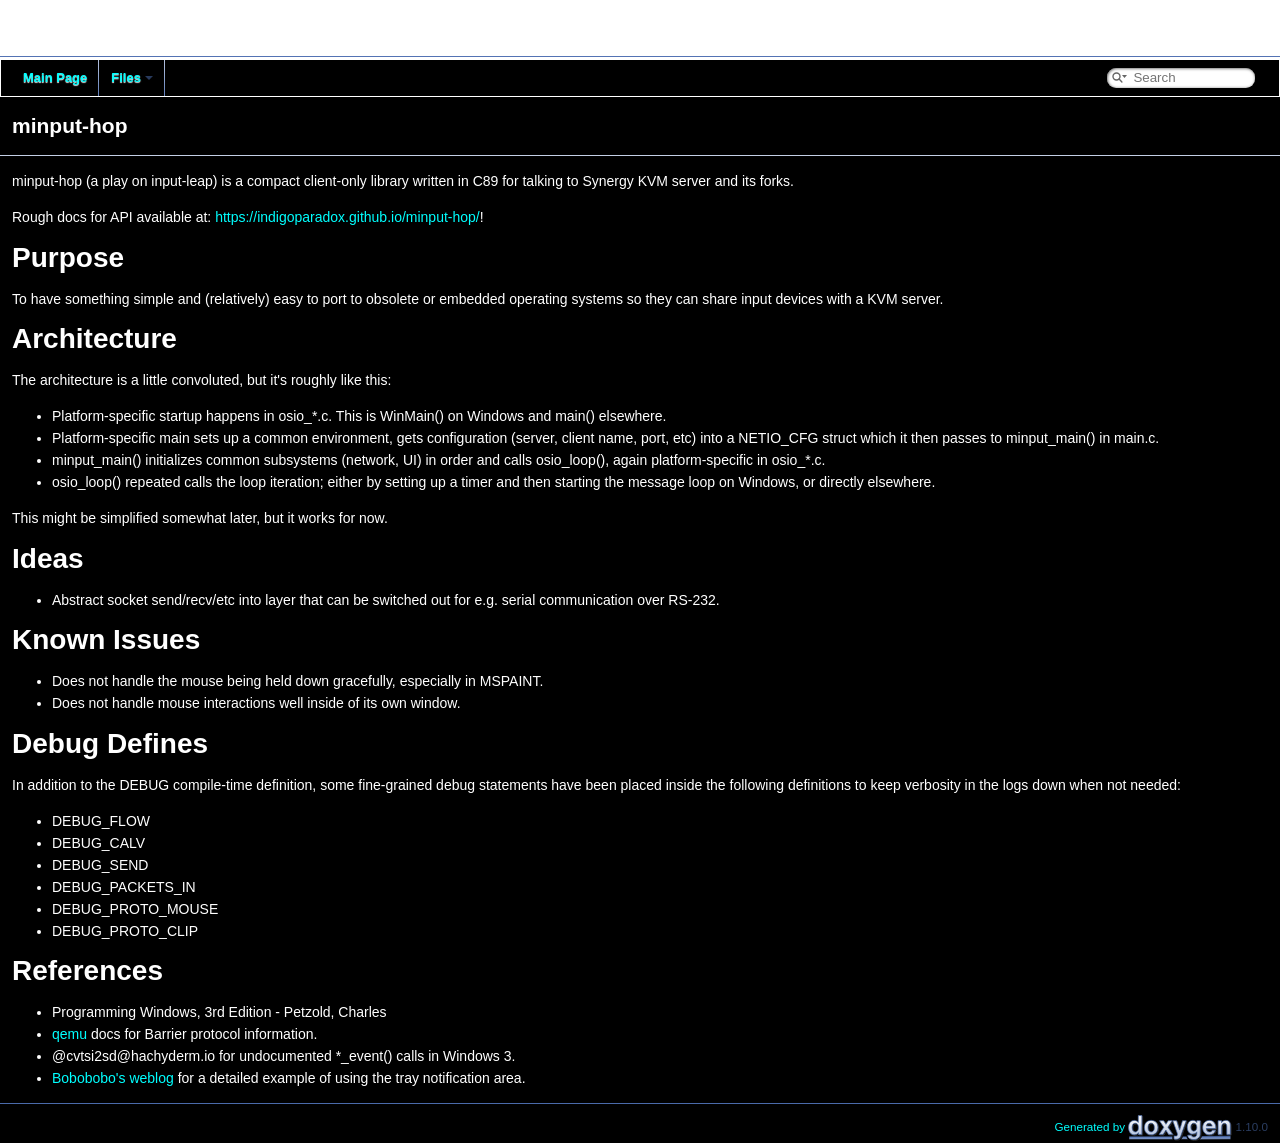
==== commit 7671ae50: "deploy: d18d0bd0bcbd99d99a858d28a784021ccc335afc" ====
--- a/index.html
+++ b/index.html
@@ -3,12 +3,14 @@
 <head>
 <meta http-equiv="Content-Type" content="text/xhtml;charset=UTF-8"/>
 <meta http-equiv="X-UA-Compatible" content="IE=11"/>
-<meta name="generator" content="Doxygen 1.9.7"/>
+<meta name="generator" content="Doxygen 1.10.0"/>
 <meta name="viewport" content="width=device-width, initial-scale=1"/>
 <title>minput-hop: minput-hop</title>
 <link href="tabs.css" rel="stylesheet" type="text/css"/>
 <script type="text/javascript" src="jquery.js"></script>
 <script type="text/javascript" src="dynsections.js"></script>
+<script type="text/javascript" src="clipboard.js"></script>
+<script type="text/javascript" src="cookie.js"></script>
 <link href="search/search.css" rel="stylesheet" type="text/css"/>
 <script type="text/javascript" src="search/searchdata.js"></script>
 <script type="text/javascript" src="search/search.js"></script>
@@ -31,7 +33,7 @@
 </table>
 </div>
 <!-- end header part -->
-<!-- Generated by Doxygen 1.9.7 -->
+<!-- Generated by Doxygen 1.10.0 -->
 <script type="text/javascript">
 /* @license magnet:?xt=urn:btih:d3d9a9a6595521f9666a5e94cc830dab83b65699&amp;dn=expat.txt MIT */
 var searchBox = new SearchBox("searchBox", "search/",'.html');
@@ -43,7 +45,7 @@
 /* @license magnet:?xt=urn:btih:d3d9a9a6595521f9666a5e94cc830dab83b65699&amp;dn=expat.txt MIT */
 $(function() {
   initMenu('',true,false,'search.php','Search');
-  $(document).ready(function() { init_search(); });
+  $(function() { init_search(); });
 });
 /* @license-end */
 </script>
@@ -78,15 +80,47 @@
 <p>Rough docs for API available at: <a href="https://indigoparadox.github.io/minput-hop/">https://indigoparadox.github.io/minput-hop/</a>!</p>
 <h1>Purpose</h1>
 <p>To have something simple and (relatively) easy to port to obsolete or embedded operating systems so they can share input devices with a KVM server.</p>
+<h1>Architecture</h1>
+<p>The architecture is a little convoluted, but it's roughly like this:</p>
+<ul>
+<li>Platform-specific startup happens in osio_*.c. This is WinMain() on Windows and main() elsewhere.</li>
+<li>Platform-specific main sets up a common environment, gets configuration (server, client name, port, etc) into a NETIO_CFG struct which it then passes to minput_main() in main.c.</li>
+<li>minput_main() initializes common subsystems (network, UI) in order and calls osio_loop(), again platform-specific in osio_*.c.</li>
+<li>osio_loop() repeated calls the loop iteration; either by setting up a timer and then starting the message loop on Windows, or directly elsewhere.</li>
+</ul>
+<p>This might be simplified somewhat later, but it works for now.</p>
 <h1>Ideas</h1>
 <ul>
-<li>Abstract socket send/recv/etc into layer that can be switched out for e.g. serial communication over RS-232. </li>
+<li>Abstract socket send/recv/etc into layer that can be switched out for e.g. serial communication over RS-232.</li>
+</ul>
+<h1>Known Issues</h1>
+<ul>
+<li>Does not handle the mouse being held down gracefully, especially in MSPAINT.</li>
+<li>Does not handle mouse interactions well inside of its own window.</li>
+</ul>
+<h1>Debug Defines</h1>
+<p>In addition to the DEBUG compile-time definition, some fine-grained debug statements have been placed inside the following definitions to keep verbosity in the logs down when not needed:</p>
+<ul>
+<li>DEBUG_FLOW</li>
+<li>DEBUG_CALV</li>
+<li>DEBUG_SEND</li>
+<li>DEBUG_PACKETS_IN</li>
+<li>DEBUG_PROTO_MOUSE</li>
+<li>DEBUG_PROTO_CLIP</li>
+</ul>
+<h1>References</h1>
+<ul>
+<li>Programming Windows, 3rd Edition - Petzold, Charles</li>
+<li><a href="https://www.qemu.org/docs/master/interop/barrier.html">qemu</a> docs for Barrier protocol information.</li>
+<li>@cvtsi2sd@hachyderm.io for undocumented *_event() calls in Windows 3.</li>
+<li><a href="https://bobobobo.wordpress.com/2009/03/30/adding-an-icon-system-tray-win32-c/">Bobobobo's weblog</a> for a detailed example of using the tray notification area. </li>
 </ul>
 </div></div><!-- PageDoc -->
+<a href="doxygen_crawl.html"/>
 </div><!-- contents -->
 <!-- start footer part -->
 <hr class="footer"/><address class="footer"><small>
-Generated by&#160;<a href="https://www.doxygen.org/index.html"><img class="footer" src="doxygen.svg" width="104" height="31" alt="doxygen"/></a> 1.9.7
+Generated by&#160;<a href="https://www.doxygen.org/index.html"><img class="footer" src="doxygen.svg" width="104" height="31" alt="doxygen"/></a> 1.10.0
 </small></address>
 </body>
 </html>
--- a/tabs.css
+++ b/tabs.css
@@ -1 +1 @@
-.sm{position:relative;z-index:9999}.sm,.sm ul,.sm li{display:block;list-style:none;margin:0;padding:0;line-height:normal;direction:ltr;text-align:left;-webkit-tap-highlight-color:rgba(0,0,0,0)}.sm-rtl,.sm-rtl ul,.sm-rtl li{direction:rtl;text-align:right}.sm>li>h1,.sm>li>h2,.sm>li>h3,.sm>li>h4,.sm>li>h5,.sm>li>h6{margin:0;padding:0}.sm ul{display:none}.sm li,.sm a{position:relative}.sm a{display:block}.sm a.disabled{cursor:not-allowed}.sm:after{content:"\00a0";display:block;height:0;font:0/0 serif;clear:both;visibility:hidden;overflow:hidden}.sm,.sm *,.sm *:before,.sm *:after{-moz-box-sizing:border-box;-webkit-box-sizing:border-box;box-sizing:border-box}.main-menu-btn{position:relative;display:inline-block;width:36px;height:36px;text-indent:36px;margin-left:8px;white-space:nowrap;overflow:hidden;cursor:pointer;-webkit-tap-highlight-color:rgba(0,0,0,0)}.main-menu-btn-icon,.main-menu-btn-icon:before,.main-menu-btn-icon:after{position:absolute;top:50%;left:2px;height:2px;width:24px;background:var(--nav-menu-button-color);-webkit-transition:all .25s;transition:all .25s}.main-menu-btn-icon:before{content:'';top:-7px;left:0}.main-menu-btn-icon:after{content:'';top:7px;left:0}#main-menu-state:checked ~ .main-menu-btn .main-menu-btn-icon{height:0}#main-menu-state:checked ~ .main-menu-btn .main-menu-btn-icon:before{top:0;-webkit-transform:rotate(-45deg);transform:rotate(-45deg)}#main-menu-state:checked ~ .main-menu-btn .main-menu-btn-icon:after{top:0;-webkit-transform:rotate(45deg);transform:rotate(45deg)}#main-menu-state{position:absolute;width:1px;height:1px;margin:-1px;border:0;padding:0;overflow:hidden;clip:rect(1px,1px,1px,1px)}#main-menu-state:not(:checked) ~ #main-menu{display:none}#main-menu-state:checked ~ #main-menu{display:block}@media(min-width:768px){.main-menu-btn{position:absolute;top:-99999px}#main-menu-state:not(:checked) ~ #main-menu{display:block}}.sm-dox{background-image:var(--nav-gradient-image)}.sm-dox a,.sm-dox a:focus,.sm-dox a:hover,.sm-dox a:active{padding:0 12px;padding-right:43px;font-family:var(--font-family-nav);font-size:13px;font-weight:bold;line-height:36px;text-decoration:none;text-shadow:var(--nav-text-normal-shadow);color:var(--nav-text-normal-color);outline:0}.sm-dox a:hover{background-image:var(--nav-gradient-active-image);background-repeat:repeat-x;color:var(--nav-text-hover-color);text-shadow:var(--nav-text-hover-shadow)}.sm-dox a.current{color:#d23600}.sm-dox a.disabled{color:#bbb}.sm-dox a span.sub-arrow{position:absolute;top:50%;margin-top:-14px;left:auto;right:3px;width:28px;height:28px;overflow:hidden;font:bold 12px/28px monospace !important;text-align:center;text-shadow:none;background:var(--nav-menu-toggle-color);-moz-border-radius:5px;-webkit-border-radius:5px;border-radius:5px}.sm-dox a span.sub-arrow:before{display:block;content:'+'}.sm-dox a.highlighted span.sub-arrow:before{display:block;content:'-'}.sm-dox>li:first-child>a,.sm-dox>li:first-child>:not(ul) a{-moz-border-radius:5px 5px 0 0;-webkit-border-radius:5px;border-radius:5px 5px 0 0}.sm-dox>li:last-child>a,.sm-dox>li:last-child>*:not(ul) a,.sm-dox>li:last-child>ul,.sm-dox>li:last-child>ul>li:last-child>a,.sm-dox>li:last-child>ul>li:last-child>*:not(ul) a,.sm-dox>li:last-child>ul>li:last-child>ul,.sm-dox>li:last-child>ul>li:last-child>ul>li:last-child>a,.sm-dox>li:last-child>ul>li:last-child>ul>li:last-child>*:not(ul) a,.sm-dox>li:last-child>ul>li:last-child>ul>li:last-child>ul,.sm-dox>li:last-child>ul>li:last-child>ul>li:last-child>ul>li:last-child>a,.sm-dox>li:last-child>ul>li:last-child>ul>li:last-child>ul>li:last-child>*:not(ul) a,.sm-dox>li:last-child>ul>li:last-child>ul>li:last-child>ul>li:last-child>ul,.sm-dox>li:last-child>ul>li:last-child>ul>li:last-child>ul>li:last-child>ul>li:last-child>a,.sm-dox>li:last-child>ul>li:last-child>ul>li:last-child>ul>li:last-child>ul>li:last-child>*:not(ul) a,.sm-dox>li:last-child>ul>li:last-child>ul>li:last-child>ul>li:last-child>ul>li:last-child>ul{-moz-border-radius:0 0 5px 5px;-webkit-border-radius:0;border-radius:0 0 5px 5px}.sm-dox>li:last-child>a.highlighted,.sm-dox>li:last-child>*:not(ul) a.highlighted,.sm-dox>li:last-child>ul>li:last-child>a.highlighted,.sm-dox>li:last-child>ul>li:last-child>*:not(ul) a.highlighted,.sm-dox>li:last-child>ul>li:last-child>ul>li:last-child>a.highlighted,.sm-dox>li:last-child>ul>li:last-child>ul>li:last-child>*:not(ul) a.highlighted,.sm-dox>li:last-child>ul>li:last-child>ul>li:last-child>ul>li:last-child>a.highlighted,.sm-dox>li:last-child>ul>li:last-child>ul>li:last-child>ul>li:last-child>*:not(ul) a.highlighted,.sm-dox>li:last-child>ul>li:last-child>ul>li:last-child>ul>li:last-child>ul>li:last-child>a.highlighted,.sm-dox>li:last-child>ul>li:last-child>ul>li:last-child>ul>li:last-child>ul>li:last-child>*:not(ul) a.highlighted{-moz-border-radius:0;-webkit-border-radius:0;border-radius:0}.sm-dox ul{background:var(--nav-menu-background-color)}.sm-dox ul a,.sm-dox ul a:focus,.sm-dox ul a:hover,.sm-dox ul a:active{font-size:12px;border-left:8px solid transparent;line-height:36px;text-shadow:none;background-color:var(--nav-menu-background-color);background-image:none}.sm-dox ul a:hover{background-image:var(--nav-gradient-active-image);background-repeat:repeat-x;color:var(--nav-text-hover-color);text-shadow:0 1px 1px black}.sm-dox ul ul a,.sm-dox ul ul a:hover,.sm-dox ul ul a:focus,.sm-dox ul ul a:active{border-left:16px solid transparent}.sm-dox ul ul ul a,.sm-dox ul ul ul a:hover,.sm-dox ul ul ul a:focus,.sm-dox ul ul ul a:active{border-left:24px solid transparent}.sm-dox ul ul ul ul a,.sm-dox ul ul ul ul a:hover,.sm-dox ul ul ul ul a:focus,.sm-dox ul ul ul ul a:active{border-left:32px solid transparent}.sm-dox ul ul ul ul ul a,.sm-dox ul ul ul ul ul a:hover,.sm-dox ul ul ul ul ul a:focus,.sm-dox ul ul ul ul ul a:active{border-left:40px solid transparent}@media(min-width:768px){.sm-dox ul{position:absolute;width:12em}.sm-dox li{float:left}.sm-dox.sm-rtl li{float:right}.sm-dox ul li,.sm-dox.sm-rtl ul li,.sm-dox.sm-vertical li{float:none}.sm-dox a{white-space:nowrap}.sm-dox ul a,.sm-dox.sm-vertical a{white-space:normal}.sm-dox .sm-nowrap>li>a,.sm-dox .sm-nowrap>li>:not(ul) a{white-space:nowrap}.sm-dox{padding:0 10px;background-image:var(--nav-gradient-image);line-height:36px}.sm-dox a span.sub-arrow{top:50%;margin-top:-2px;right:12px;width:0;height:0;border-width:4px;border-style:solid dashed dashed dashed;border-color:var(--nav-text-normal-color) transparent transparent transparent;background:transparent;-moz-border-radius:0;-webkit-border-radius:0;border-radius:0}.sm-dox a,.sm-dox a:focus,.sm-dox a:active,.sm-dox a:hover,.sm-dox a.highlighted{padding:0 12px;background-image:var(--nav-separator-image);background-repeat:no-repeat;background-position:right;-moz-border-radius:0 !important;-webkit-border-radius:0;border-radius:0 !important}.sm-dox a:hover{background-image:var(--nav-gradient-active-image);background-repeat:repeat-x;color:var(--nav-text-hover-color);text-shadow:var(--nav-text-hover-shadow)}.sm-dox a:hover span.sub-arrow{border-color:var(--nav-text-hover-color) transparent transparent transparent}.sm-dox a.has-submenu{padding-right:24px}.sm-dox li{border-top:0}.sm-dox>li>ul:before,.sm-dox>li>ul:after{content:'';position:absolute;top:-18px;left:30px;width:0;height:0;overflow:hidden;border-width:9px;border-style:dashed dashed solid dashed;border-color:transparent transparent #bbb transparent}.sm-dox>li>ul:after{top:-16px;left:31px;border-width:8px;border-color:transparent transparent var(--nav-menu-background-color) transparent}.sm-dox ul{border:1px solid #bbb;padding:5px 0;background:var(--nav-menu-background-color);-moz-border-radius:5px !important;-webkit-border-radius:5px;border-radius:5px !important;-moz-box-shadow:0 5px 9px rgba(0,0,0,0.2);-webkit-box-shadow:0 5px 9px rgba(0,0,0,0.2);box-shadow:0 5px 9px rgba(0,0,0,0.2)}.sm-dox ul a span.sub-arrow{right:8px;top:50%;margin-top:-5px;border-width:5px;border-color:transparent transparent transparent var(--nav-menu-foreground-color);border-style:dashed dashed dashed solid}.sm-dox ul a,.sm-dox ul a:hover,.sm-dox ul a:focus,.sm-dox ul a:active,.sm-dox ul a.highlighted{color:var(--nav-menu-foreground-color);background-image:none;border:0 !important;color:var(--nav-menu-foreground-color);background-image:none}.sm-dox ul a:hover{background-image:var(--nav-gradient-active-image);background-repeat:repeat-x;color:var(--nav-text-hover-color);text-shadow:var(--nav-text-hover-shadow)}.sm-dox ul a:hover span.sub-arrow{border-color:transparent transparent transparent var(--nav-text-hover-color)}.sm-dox span.scroll-up,.sm-dox span.scroll-down{position:absolute;display:none;visibility:hidden;overflow:hidden;background:var(--nav-menu-background-color);height:36px}.sm-dox span.scroll-up:hover,.sm-dox span.scroll-down:hover{background:#eee}.sm-dox span.scroll-up:hover span.scroll-up-arrow,.sm-dox span.scroll-up:hover span.scroll-down-arrow{border-color:transparent transparent #d23600 transparent}.sm-dox span.scroll-down:hover span.scroll-down-arrow{border-color:#d23600 transparent transparent transparent}.sm-dox span.scroll-up-arrow,.sm-dox span.scroll-down-arrow{position:absolute;top:0;left:50%;margin-left:-6px;width:0;height:0;overflow:hidden;border-width:6px;border-style:dashed dashed solid dashed;border-color:transparent transparent var(--nav-menu-foreground-color) transparent}.sm-dox span.scroll-down-arrow{top:8px;border-style:solid dashed dashed dashed;border-color:var(--nav-menu-foreground-color) transparent transparent transparent}.sm-dox.sm-rtl a.has-submenu{padding-right:12px;padding-left:24px}.sm-dox.sm-rtl a span.sub-arrow{right:auto;left:12px}.sm-dox.sm-rtl.sm-vertical a.has-submenu{padding:10px 20px}.sm-dox.sm-rtl.sm-vertical a span.sub-arrow{right:auto;left:8px;border-style:dashed solid dashed dashed;border-color:transparent #555 transparent transparent}.sm-dox.sm-rtl>li>ul:before{left:auto;right:30px}.sm-dox.sm-rtl>li>ul:after{left:auto;right:31px}.sm-dox.sm-rtl ul a.has-submenu{padding:10px 20px !important}.sm-dox.sm-rtl ul a span.sub-arrow{right:auto;left:8px;border-style:dashed solid dashed dashed;border-color:transparent #555 transparent transparent}.sm-dox.sm-vertical{padding:10px 0;-moz-border-radius:5px;-webkit-border-radius:5px;border-radius:5px}.sm-dox.sm-vertical a{padding:10px 20px}.sm-dox.sm-vertical a:hover,.sm-dox.sm-vertical a:focus,.sm-dox.sm-vertical a:active,.sm-dox.sm-vertical a.highlighted{background:#fff}.sm-dox.sm-vertical a.disabled{background-image:var(--nav-gradient-image)}.sm-dox.sm-vertical a span.sub-arrow{right:8px;top:50%;margin-top:-5px;border-width:5px;border-style:dashed dashed dashed solid;border-color:transparent transparent transparent #555}.sm-dox.sm-vertical>li>ul:before,.sm-dox.sm-vertical>li>ul:after{display:none}.sm-dox.sm-vertical ul a{padding:10px 20px}.sm-dox.sm-vertical ul a:hover,.sm-dox.sm-vertical ul a:focus,.sm-dox.sm-vertical ul a:active,.sm-dox.sm-vertical ul a.highlighted{background:#eee}.sm-dox.sm-vertical ul a.disabled{background:var(--nav-menu-background-color)}}+.sm{position:relative;z-index:9999}.sm,.sm ul,.sm li{display:block;list-style:none;margin:0;padding:0;line-height:normal;direction:ltr;text-align:left;-webkit-tap-highlight-color:rgba(0,0,0,0)}.sm-rtl,.sm-rtl ul,.sm-rtl li{direction:rtl;text-align:right}.sm>li>h1,.sm>li>h2,.sm>li>h3,.sm>li>h4,.sm>li>h5,.sm>li>h6{margin:0;padding:0}.sm ul{display:none}.sm li,.sm a{position:relative}.sm a{display:block}.sm a.disabled{cursor:not-allowed}.sm:after{content:"\00a0";display:block;height:0;font:0/0 serif;clear:both;visibility:hidden;overflow:hidden}.sm,.sm *,.sm *:before,.sm *:after{-moz-box-sizing:border-box;-webkit-box-sizing:border-box;box-sizing:border-box}.main-menu-btn{position:relative;display:inline-block;width:36px;height:36px;text-indent:36px;margin-left:8px;white-space:nowrap;overflow:hidden;cursor:pointer;-webkit-tap-highlight-color:rgba(0,0,0,0)}.main-menu-btn-icon,.main-menu-btn-icon:before,.main-menu-btn-icon:after{position:absolute;top:50%;left:2px;height:2px;width:24px;background:var(--nav-menu-button-color);-webkit-transition:all .25s;transition:all .25s}.main-menu-btn-icon:before{content:'';top:-7px;left:0}.main-menu-btn-icon:after{content:'';top:7px;left:0}#main-menu-state:checked ~ .main-menu-btn .main-menu-btn-icon{height:0}#main-menu-state:checked ~ .main-menu-btn .main-menu-btn-icon:before{top:0;-webkit-transform:rotate(-45deg);transform:rotate(-45deg)}#main-menu-state:checked ~ .main-menu-btn .main-menu-btn-icon:after{top:0;-webkit-transform:rotate(45deg);transform:rotate(45deg)}#main-menu-state{position:absolute;width:1px;height:1px;margin:-1px;border:0;padding:0;overflow:hidden;clip:rect(1px,1px,1px,1px)}#main-menu-state:not(:checked) ~ #main-menu{display:none}#main-menu-state:checked ~ #main-menu{display:block}@media(min-width:768px){.main-menu-btn{position:absolute;top:-99999px}#main-menu-state:not(:checked) ~ #main-menu{display:block}}.sm-dox{background-image:var(--nav-gradient-image)}.sm-dox a,.sm-dox a:focus,.sm-dox a:hover,.sm-dox a:active{padding:0 12px;padding-right:43px;font-family:var(--font-family-nav);font-size:13px;font-weight:bold;line-height:36px;text-decoration:none;text-shadow:var(--nav-text-normal-shadow);color:var(--nav-text-normal-color);outline:0}.sm-dox a:hover{background-image:var(--nav-gradient-active-image);background-repeat:repeat-x;color:var(--nav-text-hover-color);text-shadow:var(--nav-text-hover-shadow)}.sm-dox a.current{color:#d23600}.sm-dox a.disabled{color:#bbb}.sm-dox a span.sub-arrow{position:absolute;top:50%;margin-top:-14px;left:auto;right:3px;width:28px;height:28px;overflow:hidden;font:bold 12px/28px monospace !important;text-align:center;text-shadow:none;background:var(--nav-menu-toggle-color);-moz-border-radius:5px;-webkit-border-radius:5px;border-radius:5px}.sm-dox a span.sub-arrow:before{display:block;content:'+'}.sm-dox a.highlighted span.sub-arrow:before{display:block;content:'-'}.sm-dox>li:first-child>a,.sm-dox>li:first-child>:not(ul) a{-moz-border-radius:5px 5px 0 0;-webkit-border-radius:5px;border-radius:5px 5px 0 0}.sm-dox>li:last-child>a,.sm-dox>li:last-child>*:not(ul) a,.sm-dox>li:last-child>ul,.sm-dox>li:last-child>ul>li:last-child>a,.sm-dox>li:last-child>ul>li:last-child>*:not(ul) a,.sm-dox>li:last-child>ul>li:last-child>ul,.sm-dox>li:last-child>ul>li:last-child>ul>li:last-child>a,.sm-dox>li:last-child>ul>li:last-child>ul>li:last-child>*:not(ul) a,.sm-dox>li:last-child>ul>li:last-child>ul>li:last-child>ul,.sm-dox>li:last-child>ul>li:last-child>ul>li:last-child>ul>li:last-child>a,.sm-dox>li:last-child>ul>li:last-child>ul>li:last-child>ul>li:last-child>*:not(ul) a,.sm-dox>li:last-child>ul>li:last-child>ul>li:last-child>ul>li:last-child>ul,.sm-dox>li:last-child>ul>li:last-child>ul>li:last-child>ul>li:last-child>ul>li:last-child>a,.sm-dox>li:last-child>ul>li:last-child>ul>li:last-child>ul>li:last-child>ul>li:last-child>*:not(ul) a,.sm-dox>li:last-child>ul>li:last-child>ul>li:last-child>ul>li:last-child>ul>li:last-child>ul{-moz-border-radius:0 0 5px 5px;-webkit-border-radius:0;border-radius:0 0 5px 5px}.sm-dox>li:last-child>a.highlighted,.sm-dox>li:last-child>*:not(ul) a.highlighted,.sm-dox>li:last-child>ul>li:last-child>a.highlighted,.sm-dox>li:last-child>ul>li:last-child>*:not(ul) a.highlighted,.sm-dox>li:last-child>ul>li:last-child>ul>li:last-child>a.highlighted,.sm-dox>li:last-child>ul>li:last-child>ul>li:last-child>*:not(ul) a.highlighted,.sm-dox>li:last-child>ul>li:last-child>ul>li:last-child>ul>li:last-child>a.highlighted,.sm-dox>li:last-child>ul>li:last-child>ul>li:last-child>ul>li:last-child>*:not(ul) a.highlighted,.sm-dox>li:last-child>ul>li:last-child>ul>li:last-child>ul>li:last-child>ul>li:last-child>a.highlighted,.sm-dox>li:last-child>ul>li:last-child>ul>li:last-child>ul>li:last-child>ul>li:last-child>*:not(ul) a.highlighted{-moz-border-radius:0;-webkit-border-radius:0;border-radius:0}.sm-dox ul{background:var(--nav-menu-background-color)}.sm-dox ul a,.sm-dox ul a:focus,.sm-dox ul a:hover,.sm-dox ul a:active{font-size:12px;border-left:8px solid transparent;line-height:36px;text-shadow:none;background-color:var(--nav-menu-background-color);background-image:none}.sm-dox ul a:hover{background-image:var(--nav-gradient-active-image);background-repeat:repeat-x;color:var(--nav-text-hover-color);text-shadow:0 1px 1px black}.sm-dox ul ul a,.sm-dox ul ul a:hover,.sm-dox ul ul a:focus,.sm-dox ul ul a:active{border-left:16px solid transparent}.sm-dox ul ul ul a,.sm-dox ul ul ul a:hover,.sm-dox ul ul ul a:focus,.sm-dox ul ul ul a:active{border-left:24px solid transparent}.sm-dox ul ul ul ul a,.sm-dox ul ul ul ul a:hover,.sm-dox ul ul ul ul a:focus,.sm-dox ul ul ul ul a:active{border-left:32px solid transparent}.sm-dox ul ul ul ul ul a,.sm-dox ul ul ul ul ul a:hover,.sm-dox ul ul ul ul ul a:focus,.sm-dox ul ul ul ul ul a:active{border-left:40px solid transparent}@media(min-width:768px){.sm-dox ul{position:absolute;width:12em}.sm-dox li{float:left}.sm-dox.sm-rtl li{float:right}.sm-dox ul li,.sm-dox.sm-rtl ul li,.sm-dox.sm-vertical li{float:none}.sm-dox a{white-space:nowrap}.sm-dox ul a,.sm-dox.sm-vertical a{white-space:normal}.sm-dox .sm-nowrap>li>a,.sm-dox .sm-nowrap>li>:not(ul) a{white-space:nowrap}.sm-dox{padding:0 10px;background-image:var(--nav-gradient-image);line-height:36px}.sm-dox a span.sub-arrow{top:50%;margin-top:-2px;right:12px;width:0;height:0;border-width:4px;border-style:solid dashed dashed dashed;border-color:var(--nav-text-normal-color) transparent transparent transparent;background:transparent;-moz-border-radius:0;-webkit-border-radius:0;border-radius:0}.sm-dox a,.sm-dox a:focus,.sm-dox a:active,.sm-dox a:hover,.sm-dox a.highlighted{padding:0 12px;background-image:var(--nav-separator-image);background-repeat:no-repeat;background-position:right;-moz-border-radius:0 !important;-webkit-border-radius:0;border-radius:0 !important}.sm-dox a:hover{background-image:var(--nav-gradient-active-image);background-repeat:repeat-x;color:var(--nav-text-hover-color);text-shadow:var(--nav-text-hover-shadow)}.sm-dox a:hover span.sub-arrow{border-color:var(--nav-text-hover-color) transparent transparent transparent}.sm-dox a.has-submenu{padding-right:24px}.sm-dox li{border-top:0}.sm-dox>li>ul:before,.sm-dox>li>ul:after{content:'';position:absolute;top:-18px;left:30px;width:0;height:0;overflow:hidden;border-width:9px;border-style:dashed dashed solid dashed;border-color:transparent transparent #bbb transparent}.sm-dox>li>ul:after{top:-16px;left:31px;border-width:8px;border-color:transparent transparent var(--nav-menu-background-color) transparent}.sm-dox ul{border:1px solid #bbb;padding:5px 0;background:var(--nav-menu-background-color);-moz-border-radius:5px !important;-webkit-border-radius:5px;border-radius:5px !important;-moz-box-shadow:0 5px 9px rgba(0,0,0,0.2);-webkit-box-shadow:0 5px 9px rgba(0,0,0,0.2);box-shadow:0 5px 9px rgba(0,0,0,0.2)}.sm-dox ul a span.sub-arrow{right:8px;top:50%;margin-top:-5px;border-width:5px;border-color:transparent transparent transparent var(--nav-menu-foreground-color);border-style:dashed dashed dashed solid}.sm-dox ul a,.sm-dox ul a:hover,.sm-dox ul a:focus,.sm-dox ul a:active,.sm-dox ul a.highlighted{color:var(--nav-menu-foreground-color);background-image:none;border:0 !important}.sm-dox ul a:hover{background-image:var(--nav-gradient-active-image);background-repeat:repeat-x;color:var(--nav-text-hover-color);text-shadow:var(--nav-text-hover-shadow)}.sm-dox ul a:hover span.sub-arrow{border-color:transparent transparent transparent var(--nav-text-hover-color)}.sm-dox span.scroll-up,.sm-dox span.scroll-down{position:absolute;display:none;visibility:hidden;overflow:hidden;background:var(--nav-menu-background-color);height:36px}.sm-dox span.scroll-up:hover,.sm-dox span.scroll-down:hover{background:#eee}.sm-dox span.scroll-up:hover span.scroll-up-arrow,.sm-dox span.scroll-up:hover span.scroll-down-arrow{border-color:transparent transparent #d23600 transparent}.sm-dox span.scroll-down:hover span.scroll-down-arrow{border-color:#d23600 transparent transparent transparent}.sm-dox span.scroll-up-arrow,.sm-dox span.scroll-down-arrow{position:absolute;top:0;left:50%;margin-left:-6px;width:0;height:0;overflow:hidden;border-width:6px;border-style:dashed dashed solid dashed;border-color:transparent transparent var(--nav-menu-foreground-color) transparent}.sm-dox span.scroll-down-arrow{top:8px;border-style:solid dashed dashed dashed;border-color:var(--nav-menu-foreground-color) transparent transparent transparent}.sm-dox.sm-rtl a.has-submenu{padding-right:12px;padding-left:24px}.sm-dox.sm-rtl a span.sub-arrow{right:auto;left:12px}.sm-dox.sm-rtl.sm-vertical a.has-submenu{padding:10px 20px}.sm-dox.sm-rtl.sm-vertical a span.sub-arrow{right:auto;left:8px;border-style:dashed solid dashed dashed;border-color:transparent #555 transparent transparent}.sm-dox.sm-rtl>li>ul:before{left:auto;right:30px}.sm-dox.sm-rtl>li>ul:after{left:auto;right:31px}.sm-dox.sm-rtl ul a.has-submenu{padding:10px 20px !important}.sm-dox.sm-rtl ul a span.sub-arrow{right:auto;left:8px;border-style:dashed solid dashed dashed;border-color:transparent #555 transparent transparent}.sm-dox.sm-vertical{padding:10px 0;-moz-border-radius:5px;-webkit-border-radius:5px;border-radius:5px}.sm-dox.sm-vertical a{padding:10px 20px}.sm-dox.sm-vertical a:hover,.sm-dox.sm-vertical a:focus,.sm-dox.sm-vertical a:active,.sm-dox.sm-vertical a.highlighted{background:#fff}.sm-dox.sm-vertical a.disabled{background-image:var(--nav-gradient-image)}.sm-dox.sm-vertical a span.sub-arrow{right:8px;top:50%;margin-top:-5px;border-width:5px;border-style:dashed dashed dashed solid;border-color:transparent transparent transparent #555}.sm-dox.sm-vertical>li>ul:before,.sm-dox.sm-vertical>li>ul:after{display:none}.sm-dox.sm-vertical ul a{padding:10px 20px}.sm-dox.sm-vertical ul a:hover,.sm-dox.sm-vertical ul a:focus,.sm-dox.sm-vertical ul a:active,.sm-dox.sm-vertical ul a.highlighted{background:#eee}.sm-dox.sm-vertical ul a.disabled{background:var(--nav-menu-background-color)}}
--- a/doxygen.css
+++ b/doxygen.css
@@ -1,4 +1,4 @@
-/* The standard CSS for doxygen 1.9.7*/
+/* The standard CSS for doxygen 1.10.0*/
 
 html {
 /* page base colors */
@@ -145,6 +145,7 @@
 --fragment-lineno-link-bg-color: #D8D8D8;
 --fragment-lineno-link-hover-fg-color: #4665A2;
 --fragment-lineno-link-hover-bg-color: #C8C8C8;
+--fragment-copy-ok-color: #2EC82E;
 --tooltip-foreground-color: black;
 --tooltip-background-color: white;
 --tooltip-border-color: gray;
@@ -152,6 +153,11 @@
 --tooltip-declaration-color: #006318;
 --tooltip-link-color: #4665A2;
 --tooltip-shadow: 1px 1px 7px gray;
+--fold-line-color: #808080;
+--fold-minus-image: url('minus.svg');
+--fold-plus-image: url('plus.svg');
+--fold-minus-image-relpath: url('../../minus.svg');
+--fold-plus-image-relpath: url('../../plus.svg');
 
 /** font-family */
 --font-family-normal: Roboto,sans-serif;
@@ -163,6 +169,28 @@
 --font-family-icon: Arial,Helvetica;
 --font-family-tooltip: Roboto,sans-serif;
 
+/** special sections */
+--warning-color-bg: #f8d1cc;
+--warning-color-hl: #b61825;
+--warning-color-text: #75070f;
+--note-color-bg: #faf3d8;
+--note-color-hl: #f3a600;
+--note-color-text: #5f4204;
+--todo-color-bg: #e4f3ff;
+--todo-color-hl: #1879C4;
+--todo-color-text: #274a5c;
+--test-color-bg: #e8e8ff;
+--test-color-hl: #3939C4;
+--test-color-text: #1a1a5c;
+--deprecated-color-bg: #ecf0f3;
+--deprecated-color-hl: #5b6269;
+--deprecated-color-text: #43454a;
+--bug-color-bg: #e4dafd;
+--bug-color-hl: #5b2bdd;
+--bug-color-text: #2a0d72;
+--invariant-color-bg: #d8f1e3;
+--invariant-color-hl: #44b86f;
+--invariant-color-text: #265532;
 }
 
 @media (prefers-color-scheme: dark) {
@@ -298,13 +326,13 @@
 --code-char-literal-color: #00E0F0;
 --code-xml-cdata-color: #C9D1D9;
 --code-vhdl-digit-color: #FF00FF;
---code-vhdl-char-color: #000000;
---code-vhdl-keyword-color: #700070;
+--code-vhdl-char-color: #C0C0C0;
+--code-vhdl-keyword-color: #CF53C9;
 --code-vhdl-logic-color: #FF0000;
 --code-link-color: #79C0FF;
 --code-external-link-color: #79C0FF;
 --fragment-foreground-color: #C9D1D9;
---fragment-background-color: black;
+--fragment-background-color: #090D16;
 --fragment-border-color: #30363D;
 --fragment-lineno-border-color: #30363D;
 --fragment-lineno-background-color: black;
@@ -313,6 +341,7 @@
 --fragment-lineno-link-bg-color: #303030;
 --fragment-lineno-link-hover-fg-color: #8E96A1;
 --fragment-lineno-link-hover-bg-color: #505050;
+--fragment-copy-ok-color: #0EA80E;
 --tooltip-foreground-color: #C9D1D9;
 --tooltip-background-color: #202020;
 --tooltip-border-color: #C9D1D9;
@@ -320,6 +349,11 @@
 --tooltip-declaration-color: #20C348;
 --tooltip-link-color: #79C0FF;
 --tooltip-shadow: none;
+--fold-line-color: #808080;
+--fold-minus-image: url('minusd.svg');
+--fold-plus-image: url('plusd.svg');
+--fold-minus-image-relpath: url('../../minusd.svg');
+--fold-plus-image-relpath: url('../../plusd.svg');
 
 /** font-family */
 --font-family-normal: Roboto,sans-serif;
@@ -331,6 +365,28 @@
 --font-family-icon: Arial,Helvetica;
 --font-family-tooltip: Roboto,sans-serif;
 
+/** special sections */
+--warning-color-bg: #2e1917;
+--warning-color-hl: #ad2617;
+--warning-color-text: #f5b1aa;
+--note-color-bg: #3b2e04;
+--note-color-hl: #f1b602;
+--note-color-text: #ceb670;
+--todo-color-bg: #163750;
+--todo-color-hl: #1982D2;
+--todo-color-text: #dcf0fa;
+--test-color-bg: #121258;
+--test-color-hl: #4242cf;
+--test-color-text: #c0c0da;
+--deprecated-color-bg: #2e323b;
+--deprecated-color-hl: #738396;
+--deprecated-color-text: #abb0bd;
+--bug-color-bg: #2a2536;
+--bug-color-hl: #7661b3;
+--bug-color-text: #ae9ed6;
+--invariant-color-bg: #303a35;
+--invariant-color-hl: #76ce96;
+--invariant-color-text: #cceed5;
 }}
 body {
     background-color: var(--page-background-color);
@@ -347,8 +403,6 @@
 /* @group Heading Levels */
 
 .title {
-	font-weight: 400;
-	font-size: 14px;
 	font-family: var(--font-family-normal);
 	line-height: 28px;
 	font-size: 150%;
@@ -481,6 +535,12 @@
 	color: var(--index-separator-color);
 }
 
+#main-menu a:focus {
+	outline: auto;
+	z-index: 10;
+	position: relative;
+}
+
 dt.alphachar{
 	font-size: 180%;
 	font-weight: bold;
@@ -540,7 +600,13 @@
 }
 
 a:hover {
-	text-decoration: underline;
+	text-decoration: none;
+	background:   linear-gradient(to bottom, transparent 0,transparent calc(100% - 1px), currentColor 100%);
+}
+
+a:hover > span.arrow {
+        text-decoration: none;
+        background : var(--nav-background-color);
 }
 
 a.el {
@@ -616,30 +682,63 @@
 .fragment {
   text-align: left;
   direction: ltr;
-  overflow-x: auto; /*Fixed: fragment lines overlap floating elements*/
+  overflow-x: auto;
   overflow-y: hidden;
+  position: relative;
+  min-height: 12px;
+  margin: 10px 0px;
+  padding: 10px 10px;
+  border: 1px solid var(--fragment-border-color);
+  border-radius: 4px;
+  background-color: var(--fragment-background-color);
+  color: var(--fragment-foreground-color);
 }
 
 pre.fragment {
-        border: 1px solid var(--fragment-border-color);
-        background-color: var(--fragment-background-color);
-	color: var(--fragment-foreground-color);
-        padding: 4px 6px;
-        margin: 4px 8px 4px 2px;
+  word-wrap: break-word;
+  font-size:  10pt;
+  line-height: 125%;
+  font-family: var(--font-family-monospace);
+}
+
+.clipboard {
+        width: 24px;
+        height: 24px;
+        right: 5px;
+        top: 5px;
+        opacity: 0;
+        position: absolute;
+        display: inline;
         overflow: auto;
-        word-wrap: break-word;
-        font-size:  9pt;
-        line-height: 125%;
-        font-family: var(--font-family-monospace);
-        font-size: 105%;
-}
-
-div.fragment {
-	padding: 0 0 1px 0; /*Fixed: last line underline overlap border*/
-	margin: 4px 8px 4px 2px;
-	color: var(--fragment-foreground-color);
-	background-color: var(--fragment-background-color);
-	border: 1px solid var(--fragment-border-color);
+        fill: var(--fragment-foreground-color);
+        justify-content: center;
+        align-items: center;
+        cursor: pointer;
+}
+
+.clipboard.success {
+        border: 1px solid var(--fragment-foreground-color);
+        border-radius: 4px;
+}
+
+.fragment:hover .clipboard, .clipboard.success {
+        opacity: .28;
+}
+
+.clipboard:hover, .clipboard.success {
+        opacity: 1 !important;
+}
+
+.clipboard:active:not([class~=success]) svg {
+        transform: scale(.91);
+}
+
+.clipboard.success svg {
+        fill: var(--fragment-copy-ok-color);
+}
+
+.clipboard.success {
+        border-color: var(--fragment-copy-ok-color);
 }
 
 div.line {
@@ -679,6 +778,18 @@
 	box-shadow: 0 0 10px var(--glow-color);
 }
 
+span.fold {
+        margin-left: 5px;
+        margin-right: 1px;
+        margin-top: 0px;
+        margin-bottom: 0px;
+        padding: 0px;
+	display: inline-block;
+	width: 12px;
+	height: 12px;
+	background-repeat:no-repeat;
+        background-position:center;
+}
 
 span.lineno {
 	padding-right: 4px;
@@ -748,10 +859,6 @@
 }
 img.light-mode-visible {
 	display: none;
-}
-
-img.formulaDsp {
-	
 }
 
 img.formulaInl, img.inline {
@@ -1053,17 +1160,25 @@
 
 .paramtype {
 	white-space: nowrap;
+	padding: 0px;
+	padding-bottom: 1px;
 }
 
 .paramname {
+	white-space: nowrap;
+        padding: 0px;
+        padding-bottom: 1px;
+        margin-left: 2px;
+}
+
+.paramname em {
 	color: var(--memdef-param-name-color);
-	white-space: nowrap;
-}
-.paramname em {
 	font-style: normal;
-}
-.paramname code {
-        line-height: 14px;
+	margin-right: 1px;
+}
+
+.paramname .paramdefval {
+	font-family: var(--font-family-monospace);
 }
 
 .params, .retval, .exception, .tparams {
@@ -1397,7 +1512,6 @@
 {
 	height:32px;
 	display:block;
-	text-decoration: none;
 	outline: none;
 	color: var(--nav-text-normal-color);
 	font-family: var(--font-family-nav);
@@ -1486,7 +1600,8 @@
         padding: 0 0 0 0;
 }
 
-/* dl.note, dl.warning, dl.attention, dl.pre, dl.post, dl.invariant, dl.deprecated, dl.todo, dl.test, dl.bug, dl.examples */
+/*
+
 dl.section {
 	margin-left: 0px;
 	padding-left: 0px;
@@ -1541,8 +1656,101 @@
   border-color: #C08050;
 }
 
+*/
+
+dl.bug dt a, dl.deprecated dt a, dl.todo dt a, dl.test a {
+    font-weight: bold !important;
+}
+
+dl.warning, dl.attention, dl.note, dl.deprecated, dl.bug,
+dl.invariant, dl.pre, dl.post, dl.todo, dl.test, dl.remark {
+    padding: 10px;
+    margin: 10px 0px;
+    overflow: hidden;
+    margin-left: 0;
+    border-radius: 4px;
+}
+
 dl.section dd {
-	margin-bottom: 6px;
+    margin-bottom: 2px;
+}
+
+dl.warning, dl.attention {
+    background: var(--warning-color-bg);
+    border-left: 8px solid var(--warning-color-hl);
+    color: var(--warning-color-text);
+}
+
+dl.warning dt, dl.attention dt {
+    color: var(--warning-color-hl);
+}
+
+dl.note, dl.remark {
+    background: var(--note-color-bg);
+    border-left: 8px solid var(--note-color-hl);
+    color: var(--note-color-text);
+}
+
+dl.note dt, dl.remark dt {
+    color: var(--note-color-hl);
+}
+
+dl.todo {
+    background: var(--todo-color-bg);
+    border-left: 8px solid var(--todo-color-hl);
+    color: var(--todo-color-text);
+}
+
+dl.todo dt {
+    color: var(--todo-color-hl);
+}
+
+dl.test {
+    background: var(--test-color-bg);
+    border-left: 8px solid var(--test-color-hl);
+    color: var(--test-color-text);
+}
+
+dl.test dt {
+    color: var(--test-color-hl);
+}
+
+dl.bug dt a {
+    color: var(--bug-color-hl) !important;
+}
+
+dl.bug {
+    background: var(--bug-color-bg);
+    border-left: 8px solid var(--bug-color-hl);
+    color: var(--bug-color-text);
+}
+
+dl.bug dt a {
+    color: var(--bug-color-hl) !important;
+}
+
+dl.deprecated {
+    background: var(--deprecated-color-bg);
+    border-left: 8px solid var(--deprecated-color-hl);
+    color: var(--deprecated-color-text);
+}
+
+dl.deprecated dt a {
+    color: var(--deprecated-color-hl) !important;
+}
+
+dl.section dd, dl.bug dd, dl.deprecated dd, dl.todo dd, dl.test dd {
+    margin-inline-start: 0px;
+}
+
+dl.invariant, dl.pre, dl.post {
+    background: var(--invariant-color-bg);
+    border-left: 8px solid var(--invariant-color-hl);
+    color: var(--invariant-color-text);
+}
+
+dl.invariant dt, dl.pre dt, dl.post dt {
+    color: var(--invariant-color-hl);
 }
 
 
@@ -1557,12 +1765,12 @@
 	vertical-align: bottom;
 	border-collapse: separate;
 }
- 
+
 #projectlogo img
-{ 
+{
 	border: 0px none;
 }
- 
+
 #projectalign
 {
         vertical-align: middle;
